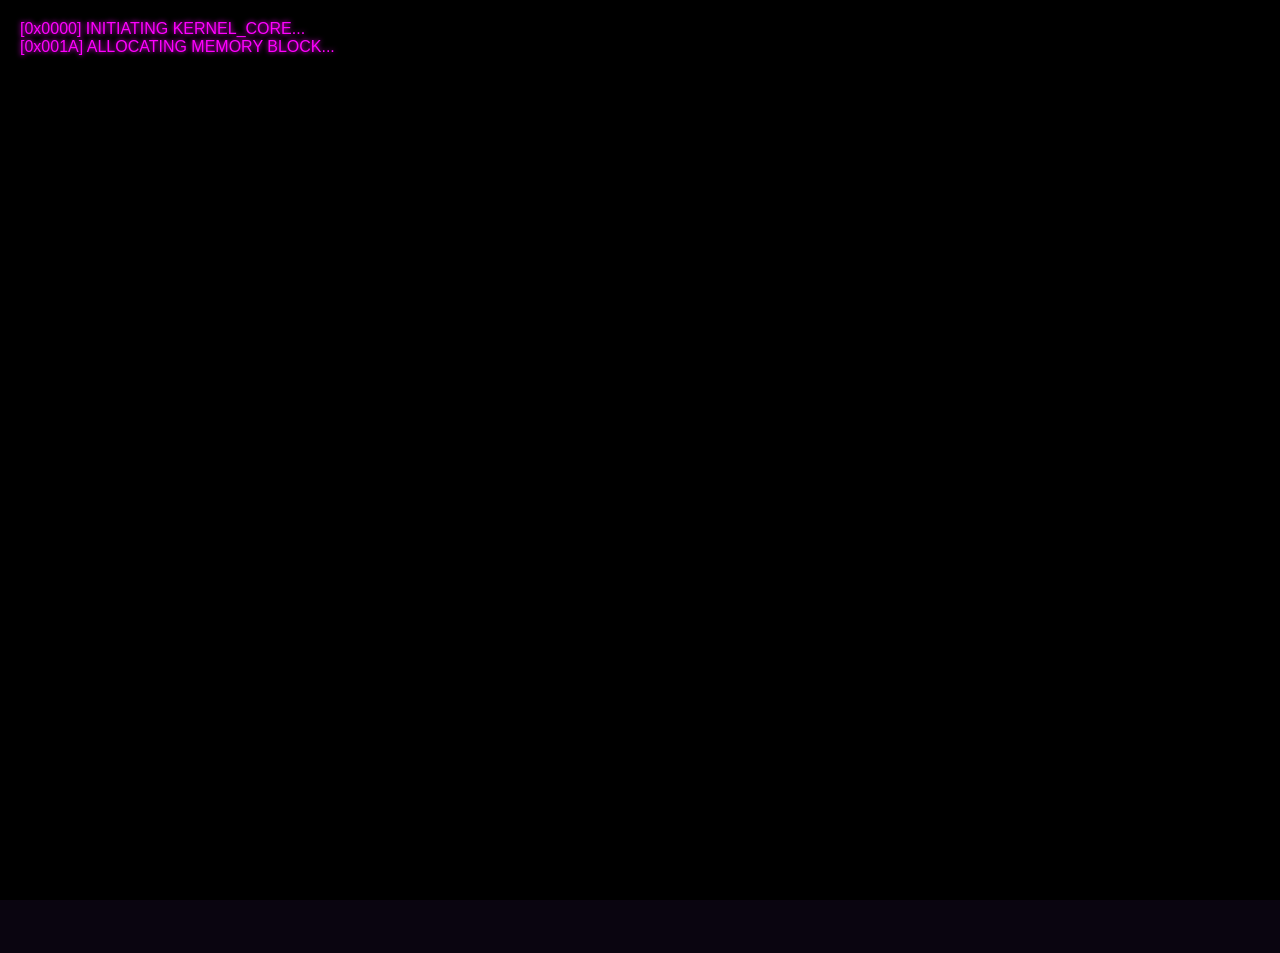
==== index.html @ f72461af "feat(goods): pre-order pricing, combo banners, package bundles 商品頁全面改版以支援預購： - 頂部 BANNER：預購狀態 + 截止日 " ====
<!DOCTYPE html>
<html lang="zh-TW">
<head>
    <meta charset="UTF-8">
    <!-- 預連線到 Google Fonts，加速字型載入 -->
    <link rel="preconnect" href="https://fonts.googleapis.com">
    <link rel="preconnect" href="https://fonts.gstatic.com" crossorigin>
    <!-- 預載入主要子頁面，掃 QR 進站立刻可點 -->
    <link rel="prefetch" href="lineup.html">
    <link rel="prefetch" href="timetable.html">
    <link rel="prefetch" href="map.html">
    <!-- 資安：限制 referrer / Content Security Policy（含 frame-ancestors 防 clickjacking） -->
    <meta name="referrer" content="strict-origin-when-cross-origin">
    <meta http-equiv="Content-Security-Policy" content="
        default-src 'self';
        script-src 'self' 'unsafe-inline' https://www.googletagmanager.com https://www.google-analytics.com https://ssl.google-analytics.com;
        style-src 'self' 'unsafe-inline' https://fonts.googleapis.com;
        font-src 'self' https://fonts.gstatic.com data:;
        img-src 'self' data: https://www.google-analytics.com https://www.googletagmanager.com;
        connect-src 'self' https://www.google-analytics.com https://www.googletagmanager.com https://stats.g.doubleclick.net;
        frame-ancestors 'none';
        base-uri 'self';
        form-action 'self';
        object-src 'none';
        upgrade-insecure-requests">
    <meta name="viewport" content="width=device-width, initial-scale=1.0, viewport-fit=cover">
    <meta name="theme-color" content="#0a0510">
    <meta name="apple-mobile-web-app-status-bar-style" content="black-translucent">
    <meta name="description" content="2026 寧靜音樂節 UNSILENCE FESTIVAL｜嘉義音樂祭，5/30-5/31 嘉義文化創意產業園區，全程免費入場。搖滾 × 吉他 × 嘻哈。">
    <meta name="keywords" content="寧靜音樂節, UNSILENCE FESTIVAL, 嘉義, 音樂節, 音樂祭, 免費音樂祭, 2026, 搖滾, 嘻哈, 吉他, 免費入場, 嘉義音樂節, 台灣音樂祭, 熱音社, 嘻研社">
    <link rel="canonical" href="https://unsilence-fest.com/">
    <meta property="og:type" content="website">
    <meta property="og:url" content="https://unsilence-fest.com/">
    <meta property="og:title" content="寧靜音樂節 UNSILENCE FESTIVAL 2026">
    <meta property="og:description" content="搖滾 × 吉他 × 嘻哈，全程免費入場｜5/30-31 嘉義文化創意產業園區">
    <meta property="og:image" content="https://unsilence-fest.com/og-image.png">
    <meta property="og:image:secure_url" content="https://unsilence-fest.com/og-image.png">
    <meta property="og:image:type" content="image/png">
    <meta property="og:image:width" content="1200">
    <meta property="og:image:height" content="630">
    <meta property="og:image:alt" content="寧靜音樂節 UNSILENCE FESTIVAL 2026｜搖滾 × 吉他 × 嘻哈｜2026.05.30-31 嘉義文化創意產業園區｜全程免費入場">
    <meta property="og:locale" content="zh_TW">
    <meta name="twitter:card" content="summary_large_image">
    <meta name="twitter:title" content="寧靜音樂節 UNSILENCE FESTIVAL 2026">
    <meta name="twitter:description" content="搖滾 × 吉他 × 嘻哈，全程免費入場｜5/30-31 嘉義文化創意產業園區">
    <meta name="twitter:image" content="https://unsilence-fest.com/og-image.png">
    <meta name="twitter:image:alt" content="寧靜音樂節 UNSILENCE FESTIVAL 2026 主視覺">
    <title>寧靜音樂節 UNSILENCE FESTIVAL OS</title>
    <link rel="icon" type="image/x-icon" href="favicon.ico">
    <link rel="icon" type="image/png" sizes="16x16" href="favicon-16.png">
    <link rel="icon" type="image/png" sizes="32x32" href="favicon-32.png">
    <link rel="icon" type="image/png" sizes="96x96" href="favicon-96.png">
    <link rel="icon" type="image/png" sizes="192x192" href="favicon-192.png">
    <link rel="icon" type="image/png" sizes="512x512" href="favicon-512.png">
    <link rel="apple-touch-icon" sizes="180x180" href="apple-touch-icon.png">
    <link href="https://fonts.googleapis.com/css2?family=DotGothic16&display=swap" rel="stylesheet">
    <link rel="stylesheet" href="style.css?v=20260527g">
    <!-- SEO Structured Data: MusicEvent (主活動) -->
    <script type="application/ld+json">
    {
      "@context": "https://schema.org",
      "@type": "MusicEvent",
      "name": "寧靜音樂節 UNSILENCE FESTIVAL 2026",
      "alternateName": ["UNSILENCE FESTIVAL", "寧靜音樂祭", "Unsilence Fest"],
      "startDate": "2026-05-30T12:30:00+08:00",
      "endDate": "2026-05-31T20:05:00+08:00",
      "eventStatus": "https://schema.org/EventScheduled",
      "eventAttendanceMode": "https://schema.org/OfflineEventAttendanceMode",
      "url": "https://unsilence-fest.com/",
      "image": [
        "https://unsilence-fest.com/og-image.png"
      ],
      "description": "2026 寧靜音樂節 UNSILENCE FESTIVAL，嘉義最大學生免費音樂祭。5月30-31日於嘉義文化創意產業園區（G9 園區）舉行，集結 9 組搖滾、吉他、嘻哈表演團體，全程免費入場。",
      "location": {
        "@type": "Place",
        "name": "嘉義文化創意產業園區",
        "alternateName": "嘉義文創園區 G9",
        "address": {
          "@type": "PostalAddress",
          "streetAddress": "中山路616號",
          "addressLocality": "嘉義市",
          "addressRegion": "西區",
          "postalCode": "600",
          "addressCountry": "TW"
        },
        "geo": {
          "@type": "GeoCoordinates",
          "latitude": 23.4781,
          "longitude": 120.4385
        }
      },
      "offers": {
        "@type": "Offer",
        "price": "0",
        "priceCurrency": "TWD",
        "availability": "https://schema.org/InStock",
        "url": "https://unsilence-fest.com/",
        "validFrom": "2026-02-01T00:00:00+08:00",
        "category": "免費入場 Free Admission"
      },
      "organizer": [
        {
          "@type": "Organization",
          "name": "中正大學熱音社",
          "url": "https://www.instagram.com/unsilence_fest._"
        },
        {
          "@type": "Organization",
          "name": "中正大學 Feelings 吉他社"
        },
        {
          "@type": "Organization",
          "name": "中正大學嘻研社"
        }
      ],
      "sponsor": [
        { "@type": "Organization", "name": "嘉義文化創意產業園區" },
        { "@type": "Organization", "name": "中正大學學生會" }
      ],
      "performer": [
        { "@type": "MusicGroup", "name": "中正大學熱音社", "genre": "Rock" },
        { "@type": "MusicGroup", "name": "中正大學 Feelings 吉他社", "genre": "Guitar" },
        { "@type": "MusicGroup", "name": "中正大學嘻研社", "genre": "Hip-Hop" },
        { "@type": "MusicGroup", "name": "嘉義高中吉他社", "genre": "Guitar" },
        { "@type": "MusicGroup", "name": "嘉義女中吉他社", "genre": "Guitar" },
        { "@type": "MusicGroup", "name": "嘉工熱音社", "genre": "Rock" },
        { "@type": "MusicGroup", "name": "雲科熱音社", "genre": "Rock" },
        { "@type": "MusicGroup", "name": "虎科嘻研社", "genre": "Hip-Hop" },
        { "@type": "MusicGroup", "name": "雲科嘻研社", "genre": "Hip-Hop" }
      ],
      "subEvent": [
        {
          "@type": "MusicEvent",
          "name": "寧靜音樂節 Day 1",
          "startDate": "2026-05-30T12:30:00+08:00",
          "endDate": "2026-05-30T20:00:00+08:00",
          "location": {
            "@type": "Place",
            "name": "嘉義文化創意產業園區",
            "address": {
              "@type": "PostalAddress",
              "streetAddress": "中山路616號",
              "addressLocality": "嘉義市",
              "addressCountry": "TW"
            }
          },
          "eventStatus": "https://schema.org/EventScheduled",
          "eventAttendanceMode": "https://schema.org/OfflineEventAttendanceMode",
          "offers": {
            "@type": "Offer",
            "price": "0",
            "priceCurrency": "TWD",
            "availability": "https://schema.org/InStock",
            "url": "https://unsilence-fest.com/"
          }
        },
        {
          "@type": "MusicEvent",
          "name": "寧靜音樂節 Day 2",
          "startDate": "2026-05-31T12:30:00+08:00",
          "endDate": "2026-05-31T20:05:00+08:00",
          "location": {
            "@type": "Place",
            "name": "嘉義文化創意產業園區",
            "address": {
              "@type": "PostalAddress",
              "streetAddress": "中山路616號",
              "addressLocality": "嘉義市",
              "addressCountry": "TW"
            }
          },
          "eventStatus": "https://schema.org/EventScheduled",
          "eventAttendanceMode": "https://schema.org/OfflineEventAttendanceMode",
          "offers": {
            "@type": "Offer",
            "price": "0",
            "priceCurrency": "TWD",
            "availability": "https://schema.org/InStock",
            "url": "https://unsilence-fest.com/"
          }
        }
      ],
      "audience": {
        "@type": "PeopleAudience",
        "audienceType": "音樂愛好者、大學生、嘉義在地居民、獨立音樂樂迷"
      },
      "isAccessibleForFree": true,
      "keywords": "寧靜音樂節, UNSILENCE FESTIVAL, 嘉義音樂節, 免費音樂祭, 搖滾, 吉他, 嘻哈, 大學音樂祭, 中正大學, 2026"
    }
    </script>
    <!-- SEO Structured Data: Organization (主辦單位) -->
    <script type="application/ld+json">
    {
      "@context": "https://schema.org",
      "@type": "Organization",
      "name": "寧靜音樂節 UNSILENCE FESTIVAL",
      "alternateName": "Unsilence Fest",
      "url": "https://unsilence-fest.com/",
      "logo": "https://unsilence-fest.com/apple-touch-icon.png",
      "sameAs": [
        "https://www.instagram.com/unsilence_fest._"
      ],
      "description": "2026 寧靜音樂節 UNSILENCE FESTIVAL，嘉義最大學生免費音樂祭，由中正大學熱音社、Feelings 吉他社、嘻研社共同主辦。"
    }
    </script>
    <!-- SEO Structured Data: FAQPage (常見問題) -->
    <script type="application/ld+json">
    {
      "@context": "https://schema.org",
      "@type": "FAQPage",
      "mainEntity": [
        {
          "@type": "Question",
          "name": "寧靜音樂節需要購票嗎？",
          "acceptedAnswer": {
            "@type": "Answer",
            "text": "寧靜音樂節 UNSILENCE FESTIVAL 2026 全程免費入場，無需購票，現場直接參與即可。"
          }
        },
        {
          "@type": "Question",
          "name": "寧靜音樂節在哪裡舉辦？",
          "acceptedAnswer": {
            "@type": "Answer",
            "text": "活動地點為嘉義文化創意產業園區（G9 園區），地址為嘉義市西區中山路 616 號，鄰近嘉義火車站，步行可達。"
          }
        },
        {
          "@type": "Question",
          "name": "寧靜音樂節什麼時候舉辦？",
          "acceptedAnswer": {
            "@type": "Answer",
            "text": "2026 年 5 月 30 日（六）至 5 月 31 日（日），為期兩天的音樂祭。"
          }
        },
        {
          "@type": "Question",
          "name": "現場可以帶食物嗎？",
          "acceptedAnswer": {
            "@type": "Answer",
            "text": "園區內可飲食，但請務必將垃圾丟入指定回收區，共同維護古蹟環境。"
          }
        },
        {
          "@type": "Question",
          "name": "遇到下雨怎麼辦？",
          "acceptedAnswer": {
            "@type": "Answer",
            "text": "舞台前方設有部分遮蔽。強烈建議自行攜帶輕便雨衣。為避免干擾後方觀眾視線與安全，嚴禁開啟長柄傘。"
          }
        },
        {
          "@type": "Question",
          "name": "可以衝撞（Mosh Pit）嗎？",
          "acceptedAnswer": {
            "@type": "Answer",
            "text": "允許物理碰撞，但請務必注意自身與他人安全。若擔心音量過大，建議配戴耳塞防護。"
          }
        },
        {
          "@type": "Question",
          "name": "有哪些團體參與演出？",
          "acceptedAnswer": {
            "@type": "Answer",
            "text": "共有 9 組學生團體參演：中正大學熱音社、中正大學 Feelings 吉他社、中正大學嘻研社、嘉義高中吉他社、嘉義女中吉他社、嘉工熱音社、雲科熱音社、虎科嘻研社、雲科嘻研社。"
          }
        }
      ]
    }
    </script>
    <!-- Google Analytics 4 -->
    <script async src="https://www.googletagmanager.com/gtag/js?id=G-EJQZMDTGH5"></script>
    <script>
        window.dataLayer = window.dataLayer || [];
        function gtag(){dataLayer.push(arguments);}
        gtag('js', new Date());
        gtag('config', 'G-EJQZMDTGH5');
    </script>
</head>
<body class="crt noise-mode" onselectstart="return false;">
    <div id="crt-boot" aria-hidden="true"><div class="crt-line"></div></div>
    <div id="bios-screen" aria-hidden="true"><div id="bios-text"></div></div>

    <canvas id="matrix-bg" aria-hidden="true"></canvas>
    <div class="bg-grid" aria-hidden="true"></div>
    <div class="film-grain" aria-hidden="true"></div>
    <div class="crt-overlay" aria-hidden="true"></div>
    <div class="scanline" aria-hidden="true"></div>

    <div class="layout-container">
        <nav class="sidebar">
            <div class="logo-area">
                <h1 class="glitch-text"><span class="logo-cn">寧靜音樂節</span><br><span class="logo-en">UNSILENCE OS</span></h1>
            </div>

            <ul class="nav-links">
                <li><a href="news.html" data-text="> NEWS" onclick="event.preventDefault(); signalClick(this, 'NEWS_ARCHIVE.exe', 'news.html')">> NEWS</a></li>
                <li><a href="lineup.html" data-text="> LIVE_陣容" onclick="event.preventDefault(); signalClick(this, 'LIVE_DATA.sys', 'lineup.html')">> LIVE_陣容</a></li>
                <li><a href="timetable.html" data-text="> RELEASE_時刻表" onclick="event.preventDefault(); signalClick(this, 'TIMETABLE.exe', 'timetable.html')">> RELEASE_時刻表</a></li>
                <li><a href="map.html" data-text="> MAP_地圖" onclick="event.preventDefault(); signalClick(this, 'MAP_NAVIGATOR.sys', 'map.html')">> MAP_地圖</a></li>
                <li><a href="goods.html" data-text="> STORE_周邊" onclick="event.preventDefault(); signalClick(this, 'STORE_DATA.pkg', 'goods.html')">> STORE_周邊</a></li>
                <li><a href="guidelines.html" data-text="> INFO_須知" onclick="event.preventDefault(); signalClick(this, 'SAFETY_PROTOCOL.txt', 'guidelines.html')">> INFO_須知</a></li>
            </ul>

            <div class="sidebar-bottom">
                <a href="credits.html" class="sidebar-bottom-link" data-text="> CREDITS_名單" onclick="event.preventDefault(); signalClick(this, 'CREDITS.txt', 'credits.html')" style="color:var(--highlight-color)">> CREDITS_名單</a>
                <div class="sidebar-bottom-icons">
                    <div id="secret-turkey" data-tooltip="> SYSTEM BREACH ?" onclick="if(typeof openGame === 'function'){ if(typeof gtag==='function') gtag('event','game_open'); openGame(); }" title="SYSTEM BREACH">🦃</div>
                    <div id="share-btn" class="sidebar-ig" data-tooltip="> SHARE_訊號" onclick="shareWebsite()" title="分享活動"><svg viewBox="0 0 24 24" fill="none" stroke="#0f0" stroke-width="2" stroke-linecap="round" stroke-linejoin="round"><circle cx="18" cy="5" r="3"/><circle cx="6" cy="12" r="3"/><circle cx="18" cy="19" r="3"/><line x1="8.59" y1="13.51" x2="15.42" y2="17.49"/><line x1="15.41" y1="6.51" x2="8.59" y2="10.49"/></svg></div>
                    <div class="sidebar-ig" data-tooltip="> FOLLOW_US" onclick="openExternalLink('https://www.instagram.com/unsilence_fest._')"><svg viewBox="0 0 24 24" fill="none" stroke-width="2" stroke-linecap="round" stroke-linejoin="round"><defs><linearGradient id="ig-grad-s" x1="0%" y1="100%" x2="100%" y2="0%"><stop offset="0%" stop-color="#f09433"/><stop offset="25%" stop-color="#e6683c"/><stop offset="50%" stop-color="#dc2743"/><stop offset="75%" stop-color="#cc2366"/><stop offset="100%" stop-color="#bc1888"/></linearGradient></defs><rect x="2" y="2" width="20" height="20" rx="5" ry="5" stroke="url(#ig-grad-s)"/><circle cx="12" cy="12" r="5" stroke="url(#ig-grad-s)"/><circle cx="17.5" cy="6.5" r="1.5" fill="url(#ig-grad-s)" stroke="none"/></svg></div>
                </div>
            </div>

            <button class="mode-toggle" id="mode-toggle">模式切換: 雜訊</button>
        </nav>

        <main class="main-content">
            <div class="window teaser-win" id="win-1"><div class="window-header"><span class="title">💾 NEWS.exe</span><span class="close-btn">X</span></div><div class="window-content"><p>官網系統啟動</p><button class="sys-btn yes" onclick="signalClick(this, 'NEWS_ARCHIVE.exe', 'news.html')">讀取(Y)</button></div></div>
            <div class="window teaser-win" id="win-2"><div class="window-header"><span class="title">🎵 LIVE.txt</span><span class="close-btn">X</span></div><div class="window-content"><p>演出陣容解禁</p><button class="sys-btn yes" onclick="signalClick(this, 'LIVE_DATA.sys', 'lineup.html')">查看(Y)</button></div></div>
            <div class="window teaser-win" id="win-3"><div class="window-header"><span class="title">⏳ TIME.exe</span><span class="close-btn">X</span></div><div class="window-content"><p>讀取時間軸</p><button class="sys-btn yes" onclick="signalClick(this, 'TIMETABLE.exe', 'timetable.html')">展開(Y)</button></div></div>
            <div class="window teaser-win" id="win-4"><div class="window-header"><span class="title">🗺️ MAP.sys</span><span class="close-btn">X</span></div><div class="window-content"><p>座標確認(G9)</p><button class="sys-btn yes" onclick="signalClick(this, 'MAP_NAVIGATOR.sys', 'map.html')">掃描(Y)</button></div></div>
            <div class="window teaser-win" id="win-5"><div class="window-header"><span class="title">🛍️ STORE.pkg</span><span class="close-btn">X</span></div><div class="window-content"><p>周邊商品開賣中</p><button class="sys-btn yes" onclick="signalClick(this, 'STORE_DATA.pkg', 'goods.html')">查看(Y)</button></div></div>
            <div class="window teaser-win" id="win-6"><div class="window-header"><span class="title">⚠️ INFO.txt</span><span class="close-btn">X</span></div><div class="window-content"><p>安全規範須知</p><button class="sys-btn yes" onclick="signalClick(this, 'SAFETY_PROTOCOL.txt', 'guidelines.html')">確認(Y)</button></div></div>
            <div class="window teaser-win" id="win-7"><div class="window-header"><span class="title">📜 CREDITS.txt</span><span class="close-btn">X</span></div><div class="window-content"><p>系統製作群解密</p><button class="sys-btn yes" onclick="signalClick(this, 'CREDITS.txt', 'credits.html')">解密(Y)</button></div></div>
            <div class="window teaser-win" id="win-8"><div class="window-header"><span class="title">📡 SIGNAL.ig</span><span class="close-btn">X</span></div><div class="window-content"><p>追蹤官方頻道</p><button class="sys-btn yes" onclick="openExternalLink('https://www.instagram.com/unsilence_fest._')">追蹤(Y)</button></div></div>

            <div class="window" id="main-app-window"><div class="window-header"><span class="title" id="app-window-title">SYSTEM_APP.exe</span><span class="close-btn">X</span></div><div class="window-content" id="app-dynamic-content"></div></div>

            <div class="window" id="gallery-window" style="display:none; width:380px;">
                <div class="window-header"><span class="title" id="gallery-title">📷 GALLERY.img</span><span class="close-btn">X</span></div>
                <div class="window-content" id="gallery-content">
                    <div id="gallery-main-view"><img id="gallery-main-img" src="" alt="" style="width:100%; max-height:210px; object-fit:contain; border:2px solid #fff; border-right-color:#555; border-bottom-color:#555; display:block; background:#000;"><div id="gallery-scan"></div></div>
                    <div id="gallery-info"></div>
                    <div id="gallery-fan-wrapper"><div id="gallery-fan"></div></div>
                </div>
            </div>

            <div class="window" id="game-window" style="display: none; width: 800px; max-width: 95vw; height: auto; position: absolute; top: 10vh; left: 50%; transform: translateX(-50%); z-index: 9999;">
                <div class="window-header"><span class="title">🦃 ESCAPE.exe - 系統異常突破</span><span class="close-btn">X</span></div>
                <div class="window-content" style="padding: 0; background-color: #05020a; position: relative; overflow: hidden; display: flex; flex-direction: column; align-items: center; justify-content: center; aspect-ratio: 8/3; border: none;">
                <div id="game-score" style="position: absolute; top: 10px; right: 20px; color: #0f0; font-size: 20px; font-weight: bold; text-shadow: 2px 2px 0 #000; z-index: 10; pointer-events: none;">SCORE: 0</div>
                    <div id="game-msg" style="position: absolute; top: 0; left: 0; width: 100%; height: 100%; color: #0f0; text-align: center; z-index: 10; cursor: pointer; display: flex; flex-direction: column; justify-content: center; align-items: center; background: rgba(0,0,0,0.6);">
                        <h2 class="blink" style="margin: 0; color: #ff00ff; font-size: 2rem; text-shadow: 2px 2px #000;">SYSTEM BREACH</h2>
                        <p style="margin-top: 10px; font-size: 1.2rem; text-shadow: 1px 1px #000;">> 點擊畫面 或 按空白鍵開始逃亡 &lt;</p>
                    </div>
                    <canvas id="run-canvas" width="800" height="300" style="display: block; cursor: pointer;"></canvas>
                </div>
            </div>

            <div class="desktop-icon blink" onclick="openExternalLink('https://www.instagram.com/unsilence_fest._')"><div class="icon-img"><svg viewBox="0 0 24 24" fill="none" stroke-width="2" stroke-linecap="round" stroke-linejoin="round"><defs><linearGradient id="ig-grad-d" x1="0%" y1="100%" x2="100%" y2="0%"><stop offset="0%" stop-color="#f09433"/><stop offset="25%" stop-color="#e6683c"/><stop offset="50%" stop-color="#dc2743"/><stop offset="75%" stop-color="#cc2366"/><stop offset="100%" stop-color="#bc1888"/></linearGradient></defs><rect x="2" y="2" width="20" height="20" rx="5" ry="5" stroke="url(#ig-grad-d)"/><circle cx="12" cy="12" r="5" stroke="url(#ig-grad-d)"/><circle cx="17.5" cy="6.5" r="1.5" fill="url(#ig-grad-d)" stroke="none"/></svg></div><div>IG_LINK.url</div></div>
        </main>
    </div>

    <div class="modal-overlay" id="ext-overlay" onclick="closeExternalWarning()"></div>
    <div class="window alert-modal" id="ext-modal" style="z-index: 9005;">
        <div class="window-header" style="background-color: #aa0000;"><span class="title">⚠️ 系統警告</span><span class="close-btn">X</span></div>
        <div class="window-content" style="background: #ffd9d9; border-color: #ff0000;">
            <p>即將離開寧靜 OS，連接至外部網路空間。</p>
            <p style="color:#aa0000; font-weight:bold;">是否授權開啟傳輸協定？</p>
            <div style="margin-top:15px; display:flex; justify-content:space-around;">
                <a id="ext-confirm-btn" href="#" target="_blank" rel="noopener noreferrer" class="sys-btn yes" onclick="closeExternalWarning()">授權 (Y)</a>
                <button class="sys-btn" onclick="closeExternalWarning()">拒絕 (N)</button>
            </div>
        </div>
    </div>

    <!-- SEO 文字內容區塊（對用戶呈現為底部資訊列，對 Google 提供關鍵字） -->
    <section class="seo-info-bar" aria-label="活動資訊">
        <span>寧靜音樂節 UNSILENCE FESTIVAL 2026</span>
        <span class="seo-sep">///</span>
        <span>2026年5月30日–31日</span>
        <span class="seo-sep">///</span>
        <span>嘉義文化創意產業園區 G9</span>
        <span class="seo-sep">///</span>
        <span>全程免費入場</span>
        <span class="seo-sep">///</span>
        <span>搖滾 × 吉他 × 嘻哈</span>
        <span class="seo-sep">///</span>
        <span>主辦：中正大學熱音社</span>
    </section>
    <div class="marquee-container" aria-hidden="true"><div class="marquee-content">/// 2026.05.30-31 寧靜音樂節 /// 嘉義文化園區 /// 主辦單位：中正大學 /// 全程免費入場 /// 🍍 游標異常干擾中 ///</div></div>

    <script src="window-close.js?v=20260527b"></script>
    <script src="main.js?v=20260527g"></script>
    <script src="game.js?v=20260527a"></script>
</body>
</html>
---- style.css ----
:root {
    /* 配色方案 */
    --bg-color: #0a0510;
    --text-color: #0f0;
    --highlight-color: #ff00ff;
    --sidebar-bg: #05020a;

    /* 玻璃質感視窗 */
    --win-bg: rgba(230, 204, 255, 0.9);
    --win-border: #9d00ff;
    --win-text: #000;
    --win-shadow: 4px 4px 0px #000;

    --btn-bg: #d1b3ff;
    --crt-opacity: 1;
    --logo-color: #d580ff;
}

body.tranquil-mode {
    --bg-color: #111;
    --text-color: #999;
    --highlight-color: #777;
    --win-bg: rgba(51, 45, 59, 0.9);
    --win-border: #444;
    --win-text: #e6ccff;
    --btn-bg: #554b60;
    --crt-opacity: 0;
    --logo-color: #888;
}

body.pineapple-mode {
    --bg-color: #1a1a00;
    --text-color: #00ff00;
    --highlight-color: #ff6600;
    --win-bg: rgba(255, 251, 230, 0.9);
    --win-border: #ffcc00;
    --win-text: #004d00;
    --btn-bg: #ffee99;
    --win-shadow: 4px 4px 0px #331a00;
    --logo-color: #ffaa00;
}

body, html {
    margin: 0; padding: 0; height: 100vh; height: 100svh; height: 100dvh; width: 100vw;
    background-color: var(--bg-color); color: var(--text-color);
    font-family: 'DotGothic16', sans-serif; overflow: hidden;
    user-select: none; -webkit-user-select: none;
    /* touch-action: pan-y 允許垂直 scroll（子頁面內容），但不允許雙指縮放 */
    touch-action: pan-y;
    cursor: url('data:image/svg+xml;utf8,<svg xmlns="http://www.w3.org/2000/svg" width="32" height="32" style="font-size:24px"><text y="24">🍍</text></svg>'), auto;
}

/* 霓虹捲軸 */
::-webkit-scrollbar { width: 8px; height: 8px; }
::-webkit-scrollbar-track { background: #000; border-left: 1px solid var(--win-border); }
::-webkit-scrollbar-thumb { background: var(--highlight-color); border: 1px solid #fff; }
::-webkit-scrollbar-thumb:hover { background: #fff; }

* {
    -webkit-touch-callout: none;
    -webkit-user-select: none;
    user-select: none;
    box-sizing: border-box;
    -webkit-tap-highlight-color: transparent;
}

/* 無障礙：鍵盤焦點仍可見，滑鼠點擊時不顯示 */
*:focus { outline: none; }
*:focus-visible {
    outline: 2px solid var(--highlight-color);
    outline-offset: 2px;
}

/* 背景與濾鏡 */
#matrix-bg { position: fixed; top: 0; left: 0; width: 100vw; height: 100dvh; z-index: 0; pointer-events: none; opacity: 0.6; }
.bg-grid { position: fixed; top: 0; left: 0; width: 100%; height: 100%; z-index: 1; pointer-events: none; background-image: linear-gradient(rgba(157, 0, 255, 0.1) 1px, transparent 1px), linear-gradient(90deg, rgba(157, 0, 255, 0.1) 1px, transparent 1px); background-size: 40px 40px; }
.film-grain { position: fixed; top: 0; left: 0; width: 100vw; height: 100dvh; z-index: 9996; pointer-events: none; opacity: 0.04; background-image: url('data:image/svg+xml;utf8,<svg viewBox="0 0 200 200" xmlns="http://www.w3.org/2000/svg"><filter id="noiseFilter"><feTurbulence type="fractalNoise" baseFrequency="0.8" numOctaves="3" stitchTiles="stitch"/></filter><rect width="100%" height="100%" filter="url(%23noiseFilter)"/></svg>'); }
.crt-overlay { position: fixed; top: 0; left: 0; width: 100vw; height: 100dvh; z-index: 9997; pointer-events: none; opacity: var(--crt-opacity); background: radial-gradient(circle at center, transparent 50%, rgba(0, 0, 0, 0.4) 100%), linear-gradient(rgba(18, 16, 16, 0) 50%, rgba(0, 0, 0, 0.25) 50%); background-size: 100% 100%, 100% 2px; }
.scanline { position: fixed; top: 0; left: 0; width: 100vw; height: 8px; background: rgba(255, 255, 255, 0.1); opacity: 0.6; z-index: 9998; pointer-events: none; animation: rollDown 8s linear infinite; }
@keyframes rollDown { 0% { transform: translateY(-10vh); } 100% { transform: translateY(110vh); } }

/* CRT Boot */
#crt-boot { position: fixed; top: 0; left: 0; width: 100vw; height: 100dvh; background: transparent; z-index: 10000; pointer-events: none; display: flex; justify-content: center; align-items: center; }
.crt-line { width: 0; height: 2px; background: #ff00ff; box-shadow: 0 0 15px #ff00ff, 0 0 30px #ff00ff; animation: crt-turn-on 1.8s cubic-bezier(0.23, 1, 0.32, 1) forwards; }
@keyframes crt-turn-on { 0% { width: 0; height: 2px; opacity: 1; } 30% { width: 100%; height: 2px; opacity: 1; } 40% { height: 100vh; background: rgba(255, 0, 255, 0.7); opacity: 1; } 70% { height: 100vh; background: transparent; opacity: 1; } 100% { height: 100vh; background: transparent; opacity: 0; } }
#bios-screen { position: fixed; top: 0; left: 0; width: 100%; height: 100%; background: #000; color: #ff00ff; z-index: 9999; padding: 20px; font-size: 16px; box-sizing: border-box; text-shadow: 0 0 5px #ff00ff; }

/* =========================================
   特效樣式
   ========================================= */
.stardust {
    position: fixed; pointer-events: none; z-index: 9999;
    color: var(--highlight-color); font-family: 'DotGothic16'; font-weight: bold;
    animation: fall-fade 0.6s forwards;
    text-shadow: 0 0 4px var(--highlight-color);
}
@keyframes fall-fade {
    0% { opacity: 1; transform: translate(0, 0) scale(1); }
    100% { opacity: 0; transform: translate(var(--tx), var(--ty)) scale(0.2); }
}

.particle {
    position: fixed; pointer-events: none; z-index: 10001;
    border-radius: 50%;
    animation: explode-drop 0.8s cubic-bezier(0.1, 0.8, 0.3, 1) forwards;
}
@keyframes explode-drop {
    0% { transform: translate(0, 0) scale(1); opacity: 1; }
    60% { opacity: 0.8; }
    100% { transform: translate(var(--tx), var(--ty)) scale(0); opacity: 0; }
}

.glitch-particle {
    position: fixed; pointer-events: none; z-index: 10001;
    font-family: 'DotGothic16', monospace; font-weight: bold; font-size: 14px;
    color: var(--highlight-color); text-shadow: 1px 1px 0 #000;
    white-space: nowrap; animation: glitch-fly 0.8s cubic-bezier(0.2, 0.8, 0.2, 1) forwards;
}
@keyframes glitch-fly {
    0% { transform: translate(0, 0) scale(1); opacity: 1; }
    20% { opacity: 1; color: #fff; }
    40% { opacity: 0.8; color: var(--highlight-color); }
    100% { transform: translate(var(--tx), var(--ty)) scale(0.5); opacity: 0; }
}

.shatter-particle {
    position: fixed; width: 10px; height: 10px; pointer-events: none; z-index: 10001;
    animation: shatter 0.6s ease-out forwards;
}
@keyframes shatter { 0% { opacity: 1; } 100% { transform: translate(var(--tx), var(--ty)) rotate(180deg); opacity: 0; } }

.transmitting {
    animation: rgb-shake 0.3s linear; background: var(--highlight-color) !important;
    color: #000 !important; box-shadow: 0 0 15px var(--highlight-color) !important; border-color: #fff !important;
}
@keyframes rgb-shake {
    0% { transform: translate(0,0); text-shadow: none; }
    25% { transform: translate(-2px, 1px); text-shadow: 2px 0 #ff0000, -2px 0 #0000ff; }
    50% { transform: translate(2px, -1px); text-shadow: -2px 0 #ff0000, 2px 0 #0000ff; }
    75% { transform: translate(-1px, 2px); text-shadow: 2px 0 #ff0000, -2px 0 #0000ff; }
    100% { transform: translate(0,0); text-shadow: none; }
}

/* 介面佈局 */
.layout-container { display: flex; height: 100%; width: 100%; position: relative; z-index: 10; }

.sidebar { width: 250px; background-color: var(--sidebar-bg); border-right: 2px solid var(--win-border); padding: 30px 20px; display: flex; flex-direction: column; position: relative; z-index: 10000; }

.logo-area { position: relative; margin-bottom: 20px; }
.logo-area h1 {
    color: var(--logo-color); margin: 0; line-height: 1.15; position: relative;
    -webkit-text-stroke: 1px rgba(213, 128, 255, 0.6);
}
.logo-cn {
    display: block; font-family: 'DotGothic16', sans-serif;
    font-size: 32px; letter-spacing: 3px; position: relative;
}
.logo-en {
    display: block; font-family: 'DotGothic16', sans-serif;
    font-size: 22px; letter-spacing: 2px; position: relative;
}

/* Glitch RGB 色差 - 紅色層 */
.logo-cn::before, .logo-en::before {
    position: absolute; top: 0; left: 0; width: 100%; height: 100%;
    overflow: hidden; color: #ff0040; z-index: -1;
    -webkit-text-stroke: 0;
    animation: glitch-r 3s infinite linear alternate-reverse;
}
.logo-cn::before { content: '寧靜音樂節'; }
.logo-en::before { content: 'UNSILENCE OS'; }

/* Glitch RGB 色差 - 青色層 */
.logo-cn::after, .logo-en::after {
    position: absolute; top: 0; left: 0; width: 100%; height: 100%;
    overflow: hidden; color: #00ffff; z-index: -1;
    -webkit-text-stroke: 0;
    animation: glitch-b 2s infinite linear alternate-reverse;
}
.logo-cn::after { content: '寧靜音樂節'; }
.logo-en::after { content: 'UNSILENCE OS'; }

@keyframes glitch-r {
    0% { clip-path: inset(40% 0 60% 0); transform: translate(-2px, 0); }
    20% { clip-path: inset(10% 0 85% 0); transform: translate(2px, 0); }
    40% { clip-path: inset(70% 0 5% 0); transform: translate(-1px, 0); }
    60% { clip-path: inset(20% 0 70% 0); transform: translate(1px, 0); }
    80% { clip-path: inset(55% 0 30% 0); transform: translate(-2px, 0); }
    100% { clip-path: inset(5% 0 90% 0); transform: translate(2px, 0); }
}
@keyframes glitch-b {
    0% { clip-path: inset(60% 0 20% 0); transform: translate(2px, 0); }
    20% { clip-path: inset(5% 0 80% 0); transform: translate(-2px, 0); }
    40% { clip-path: inset(30% 0 50% 0); transform: translate(1px, 0); }
    60% { clip-path: inset(80% 0 5% 0); transform: translate(-1px, 0); }
    80% { clip-path: inset(15% 0 65% 0); transform: translate(2px, 0); }
    100% { clip-path: inset(50% 0 35% 0); transform: translate(-2px, 0); }
}

.nav-links { list-style: none; padding: 0; margin: 20px 0 0 0; flex-grow: 1; overflow-y: auto;}
.nav-links li { margin-bottom: 4px; }

.nav-links a { position: relative; color: var(--text-color); text-decoration: none; font-size: 18px; display: flex; align-items: center; min-height: 40px; padding: 6px 8px; cursor: pointer; transition: color 0.2s, transform 0.2s; text-shadow: 0 0 2px #000; }
.nav-links a::after { content: ''; position: absolute; inset: 0; z-index: 10; }
.nav-links a:hover { color: var(--highlight-color); transform: translateX(5px); text-shadow: 2px 0 red, -2px 0 cyan; }

/* 呼吸光暈 + 微彈跳動畫 */
@keyframes icon-pulse {
    0%, 100% { transform: scale(1); filter: drop-shadow(0 0 0px transparent); }
    50% { transform: scale(1.15); filter: drop-shadow(0 0 8px var(--highlight-color)); }
}

/* 火雞觸發按鈕 */
#secret-turkey {
    font-size: 32px;
    text-align: center;
    cursor: pointer;
    margin: 15px 0 10px 0;
    position: relative;
    z-index: 10050;
    user-select: none;
    animation: icon-pulse 2.5s ease-in-out infinite;
}
#secret-turkey:hover {
    animation: none;
    transform: scale(1.3);
    filter: drop-shadow(0 0 12px var(--highlight-color));
}

/* sidebar 底部列：CREDITS + 火雞 + IG */
.sidebar-bottom { display: flex; align-items: center; justify-content: space-between; margin-top: 10px; }
.sidebar-bottom-link { color: var(--highlight-color); text-decoration: none; font-size: 18px; cursor: pointer; transition: color 0.2s; text-shadow: 0 0 2px #000; }
.sidebar-bottom-link:hover { text-shadow: 2px 0 red, -2px 0 cyan; }
.sidebar-bottom-icons { display: flex; align-items: center; gap: 8px; }
.sidebar-ig {
    display: none; /* 電腦版隱藏，手機版才顯示 */
    font-size: 28px; cursor: pointer; text-shadow: 2px 2px 0px #000;
    position: relative;
    animation: icon-pulse 2.5s ease-in-out infinite;
    animation-delay: 1.2s;
}
.sidebar-ig svg { width: 28px; height: 28px; }
.sidebar-ig:hover {
    animation: none;
    transform: scale(1.3);
    filter: drop-shadow(0 0 12px var(--highlight-color));
}

/* Tooltip（CSS-only） */
#secret-turkey::after, .sidebar-ig::after {
    content: attr(data-tooltip);
    position: absolute;
    bottom: 100%;
    left: 50%;
    transform: translateX(-50%);
    background: #000;
    color: var(--highlight-color);
    border: 1px solid var(--highlight-color);
    padding: 4px 8px;
    font-size: 11px;
    white-space: nowrap;
    opacity: 0;
    pointer-events: none;
    transition: opacity 0.2s;
    font-family: 'DotGothic16', monospace;
}
#secret-turkey:hover::after, .sidebar-ig:hover::after {
    opacity: 1;
}

.mode-toggle { background: #000; border: 2px solid var(--win-border); color: var(--text-color); padding: 10px 12px; font-family: 'DotGothic16'; cursor: pointer; margin-top: 5px; font-size: 16px; }
.mode-toggle:hover { background: var(--win-border); color: #000; }

.main-content { flex-grow: 1; position: relative; }

/* 視窗樣式 */
.window {
    position: absolute; background-color: var(--win-bg); backdrop-filter: blur(5px); -webkit-backdrop-filter: blur(5px);
    color: var(--win-text); border: 2px solid #fff; border-right-color: #555; border-bottom-color: #555;
    box-shadow: var(--win-shadow); z-index: 10; display: flex; flex-direction: column; touch-action: none; transition: opacity 0.2s;
}

.window-header { background-color: var(--win-border); color: #fff; padding: 4px 8px; font-weight: bold; display: flex; justify-content: space-between; align-items: center; cursor: grab; user-select: none; touch-action: none; transition: text-shadow 0.2s; }
.window.focused .window-header { text-shadow: 0 0 8px #fff, 0 0 15px #fff; }
.window-header:active { cursor: grabbing; }

.close-btn { position: relative; background: var(--win-bg); color: #000; border: 1px solid #fff; border-right-color: #555; border-bottom-color: #555; padding: 2px 8px; cursor: pointer; font-size: 12px; font-weight: bold; min-width: 28px; min-height: 28px; display: flex; align-items: center; justify-content: center; touch-action: manipulation; }
.close-btn:active { border: 1px solid #555; border-right-color: #fff; border-bottom-color: #fff; transform: scale(0.88) translateY(1px); }

.window-content { padding: 12px; font-size: 14px; flex-grow: 1; overflow-y: auto; text-align: center; user-select: text; -webkit-user-select: text; }
.window-closing { animation: windowClose 0.18s ease-out forwards; pointer-events: none; }
@keyframes windowClose {
    0%   { opacity: 1; filter: brightness(2.5); }
    40%  { opacity: 0.7; filter: brightness(1.2); }
    100% { opacity: 0; filter: brightness(0.2); }
}
.sys-btn { background: var(--btn-bg); color: var(--win-text); padding: 4px 12px; display: inline-block; margin-top: 10px; font-size: 14px; border: 2px solid #fff; border-right-color: #555; border-bottom-color: #555; cursor: pointer; text-decoration: none;}
.sys-btn:active { border: 2px solid #555; border-right-color: #fff; border-bottom-color: #fff; transform: translate(1px, 1px); }

.teaser-win { width: 240px; }
#win-1 { top: 8vh; left: 5vw; } #win-2 { top: 12vh; left: 25vw; } #win-3 { top: 35vh; left: 8vw; }
#win-4 { top: 40vh; left: 30vw; } #win-5 { top: 60vh; left: 12vw; } #win-6 { top: 65vh; left: 35vw; } #win-7 { top: 25vh; left: 45vw; }
#win-8 { top: 50vh; left: 52vw; }

#main-app-window { width: 600px; height: 400px; display: none; max-width: 90vw; max-height: 80vh; }
#main-app-window .window-content { background: #f8f2ff; border: inset 2px #a366ff; margin: 10px; padding: 15px; text-align: left; }
body.tranquil-mode #main-app-window .window-content { background: #333; }
body.tranquil-mode .logo-cn::before, body.tranquil-mode .logo-cn::after,
body.tranquil-mode .logo-en::before, body.tranquil-mode .logo-en::after { display: none; }
body.tranquil-mode .logo-area h1 { -webkit-text-stroke: 0; }
body.pineapple-mode #main-app-window .window-content { background: #ffffe6; }

.desktop-icon { position: absolute; bottom: 60px; right: 40px; text-align: center; color: var(--text-color); cursor: pointer; z-index: 5; text-shadow: 2px 2px 0px #000; }
.desktop-icon .icon-img { font-size: 40px; margin-bottom: 5px; color: var(--text-color); }
.desktop-icon .icon-img svg { width: 36px; height: 36px; }
.desktop-icon:hover { transform: scale(1.1); color: var(--highlight-color); }

.modal-overlay { display: none; position: fixed; top: 0; left: 0; width: 100vw; height: 100dvh; background: rgba(0,0,0,0.6); z-index: 9000; }
.alert-modal { display: none; position: fixed; top: 50%; left: 50%; transform: translate(-50%, -50%); width: 300px; z-index: 9001; }

#share-toast {
    position: fixed;
    left: 50%;
    bottom: calc(42px + env(safe-area-inset-bottom, 0px));
    transform: translate(-50%, 12px);
    z-index: 10020;
    background: #000;
    color: var(--highlight-color);
    border: 2px solid var(--highlight-color);
    box-shadow: 4px 4px 0 #000;
    padding: 8px 14px;
    font-family: 'DotGothic16', monospace;
    font-size: 14px;
    opacity: 0;
    pointer-events: none;
    transition: opacity 0.16s ease, transform 0.16s ease;
}
#share-toast.visible {
    opacity: 1;
    transform: translate(-50%, 0);
}

.seo-info-bar { display: flex; flex-wrap: wrap; gap: 6px 12px; justify-content: center; align-items: center; padding: 6px 16px 32px; font-family: 'DotGothic16', monospace; font-size: 11px; color: #555; pointer-events: none; }
.seo-info-bar .seo-sep { color: #333; }
.marquee-container { position: fixed; bottom: 0; left: 0; width: 100vw; background: var(--win-border); color: #fff; padding: 4px 0; z-index: 100; border-top: 2px solid #fff; padding-bottom: env(safe-area-inset-bottom, 4px); }
.marquee-content { display: inline-block; white-space: nowrap; animation: marquee 20s linear infinite; font-size: 16px; }
@keyframes marquee { 0% { transform: translateX(100vw); } 100% { transform: translateX(-100%); } }

/* =========================================
   子頁面共用樣式（從 timetable/map 內嵌移入）
   ========================================= */

/* timetable */
.current-slot { background: var(--highlight-color); color: #000; font-weight: bold; }
.current-slot td { border-color: #000 !important; }
.now-tag { animation: blinker 2s linear infinite; display: inline-block; margin-left: 5px; font-size: 12px; color: #ff0000; font-weight: bold; }
/* timetable 頁籤狀態（從 inline cssText 改為 class，避免累加） */
.tab-active { background: var(--btn-bg) !important; color: #000 !important; border-color: #fff !important; border-right-color: #555 !important; border-bottom-color: #555 !important; }
.tab-inactive { background: #2a2a3a !important; color: #aaa !important; border-color: #555 !important; border-right-color: #333 !important; border-bottom-color: #333 !important; }

/* map */
#radar-map {
    position: relative; width: 100%; height: 200px; background: #0a0510;
    border: inset 2px #555; overflow: hidden;
    background-image: radial-gradient(#9d00ff 1px, transparent 1px); background-size: 20px 20px;
    box-sizing: border-box;
}

.map-node {
    position: absolute; width: 12px; height: 12px; background: #0f0;
    border-radius: 50%; cursor: pointer; transform: translate(-50%, -50%);
    box-shadow: 0 0 8px #0f0; transition: 0.2s;
}

.map-node::after {
    content: '';
    position: absolute;
    top: 50%; left: 50%;
    width: 44px; height: 44px;
    transform: translate(-50%, -50%);
}

.map-node:hover { background: #ff00ff; box-shadow: 0 0 12px #ff00ff; transform: translate(-50%, -50%) scale(1.3); }

.map-node.active {
    background: #ff00ff !important;
    box-shadow: 0 0 15px #ff00ff, 0 0 30px #ff00ff !important;
    transform: translate(-50%, -50%) scale(1.5) !important;
    animation: none !important;
    z-index: 10;
}

.node-noise { top: 40%; left: 30%; }
.node-silence { top: 60%; left: 70%; }
.node-store { top: 80%; left: 50%; background: #ffcc00; box-shadow: 0 0 8px #ffcc00; }

#radar-info { margin-top: 15px; background: rgba(0,0,0,0.5); border: 1px solid var(--highlight-color); padding: 10px; min-height: 45px; color: #fff; font-size: 14px; box-sizing: border-box;}

/* =========================================
   MOBILE OPTIMIZATION
   ========================================= */
@media (max-width: 800px) {
    .layout-container { flex-direction: column; }
    .sidebar { width: 100%; height: auto; border-right: none; border-bottom: 2px solid var(--win-border); padding: 10px 15px; box-sizing: border-box; position: relative; z-index: 100; }

    .logo-area { margin-bottom: 5px; text-align: center; }
    .logo-area h1 { line-height: 1.2; display: inline-block;}
    .logo-area h1 br { display: none; }
    .logo-cn { display: inline; font-size: 22px; letter-spacing: 2px; }
    .logo-en { display: inline; font-size: 13px; letter-spacing: 1px; margin-left: 12px; }
    .logo-cn::before, .logo-cn::after, .logo-en::before, .logo-en::after { display: none; }

    #secret-turkey {
        position: static;
        margin: 0;
        font-size: 26px;
    }

    .sidebar-bottom { margin-top: 5px; padding: 0 5px; }
    .sidebar-bottom-link { font-size: 14px; }
    .sidebar-ig { display: inline-flex; font-size: 26px; }
    .sidebar-ig svg { width: 24px; height: 24px; }
    .desktop-icon { display: none !important; }

    .nav-links { margin: 5px 0 5px 0; display: flex; flex-wrap: wrap; justify-content: center; gap: 10px; }
    .nav-links li { margin: 0; }
    /* 觸控目標 ≥44px（Apple HIG/WCAG 建議） */
    .nav-links a { font-size: 16px; padding: 10px 12px; min-height: 44px; }
    .mode-toggle { margin-top: 5px; padding: 8px 12px; font-size: 14px; width: auto; display: inline-block; min-height: 44px; }

    /* teaser-win 在小螢幕（≤480px）改成不同階梯避免完全重疊 */
    .teaser-win { width: 150px; }
    #win-1 { top: 2vh; left: 2vw; } #win-2 { top: 7vh; left: 38vw; } #win-3 { top: 13vh; left: 8vw; }
    #win-4 { top: 20vh; left: 42vw; } #win-5 { top: 27vh; left: 4vw; } #win-6 { top: 34vh; left: 40vw; }
    #win-7 { top: 41vh; left: 10vw; } #win-8 { top: 48vh; left: 38vw; }

    /* mobile 省電：關閉 backdrop-filter，改為純色背景 */
    .window { backdrop-filter: none !important; -webkit-backdrop-filter: none !important; }

    #main-app-window, #game-window {
        position: absolute; top: 50%; left: 50%; transform: translate(-50%, -50%);
        width: 92vw !important; height: auto !important; max-height: 75dvh !important;
        margin: 0; z-index: 10005;
    }
    #main-app-window .window-content, #game-window .window-content { overflow-y: auto; max-height: 65dvh; }
    #game-window { width: min(92vw, 173dvh) !important; }
    .desktop-icon { bottom: calc(40px + env(safe-area-inset-bottom, 20px)); right: 20px; }
    /* mobile 遊戲視窗：放大顯示比例，火雞才看得清楚 */
    #game-window .window-content {
        aspect-ratio: 8 / 3 !important;
        min-height: 0 !important;
        padding: 0 !important;
        overflow: hidden !important;
    }
    #run-canvas {
        width: 100% !important;
        height: auto !important;
        aspect-ratio: 8 / 3;
        object-fit: contain !important;
        display: block;
    }
}

.blink { animation: blinker 2s linear infinite; }
@keyframes blinker { 50% { opacity: 0; } }

/* =========================================
   Gallery 相簿
   ========================================= */
#gallery-window .window-content {
    padding: 15px;
    background: rgba(10, 5, 20, 0.95);
    overflow: visible;
    text-align: left;
}

#gallery-info {
    font-size: 11px;
    color: #aaa;
    margin: 6px 0 0;
    font-family: 'DotGothic16', monospace;
}

#gallery-fan-wrapper {
    position: relative;
    height: 170px;
    margin-top: 18px;
    display: flex;
    align-items: flex-end;
    justify-content: center;
    overflow: visible;
}

#gallery-fan {
    position: relative;
    width: 100%;
    height: 165px;
}

.gallery-card {
    position: absolute;
    width: 85px;
    height: 115px;
    bottom: 0;
    left: 50%;
    margin-left: -42px;
    cursor: pointer;
    transform-origin: center bottom;
    transform: translateX(var(--fan-x, 0px)) rotate(var(--fan-angle, 0deg));
    transition: transform 0.25s ease, border-color 0.2s, box-shadow 0.25s ease;
    border: 2px solid #fff;
    border-right-color: #555;
    border-bottom-color: #555;
    background: #000;
    overflow: hidden;
}

.gallery-card img {
    width: 100%;
    height: 100%;
    object-fit: cover;
    display: block;
}

.gallery-card .card-label {
    position: absolute;
    bottom: 0;
    left: 0;
    right: 0;
    padding: 2px 0;
    text-align: center;
    font-size: 9px;
    color: #0f0;
    background: rgba(0, 0, 0, 0.75);
    font-family: 'DotGothic16', monospace;
    pointer-events: none;
}

.gallery-card.selected {
    transform: translateX(0px) translateY(-50px) rotate(0deg) !important;
    z-index: 100 !important;
    border-color: var(--highlight-color);
    border-right-color: var(--highlight-color);
    border-bottom-color: var(--highlight-color);
}

.gallery-card:not(.selected):hover {
    transform: translateX(var(--fan-x, 0px)) rotate(var(--fan-angle, 0deg)) translateY(-14px) !important;
    box-shadow: 0 0 12px var(--highlight-color), 0 0 25px rgba(157, 0, 255, 0.35);
}

/* B: 主圖 glitch 閃爍 */
@keyframes galleryGlitch {
    0%, 100% { transform: none; opacity: 1; }
    20%       { transform: translateX(-5px); opacity: 0.7; }
    40%       { transform: translateX(4px);  opacity: 0.85; }
    60%       { transform: translateX(-3px); opacity: 0.72; }
    80%       { transform: translateX(2px);  opacity: 0.9; }
}
.gallery-glitch { animation: galleryGlitch 0.2s linear; }

/* C: 掃描線擦過 */
#gallery-main-view {
    position: relative;
    overflow: hidden;
}
#gallery-scan {
    position: absolute;
    top: -4px;
    left: 0;
    right: 0;
    height: 4px;
    background: linear-gradient(to right, transparent, #0f0 30%, #fff 50%, #0f0 70%, transparent);
    opacity: 0;
    pointer-events: none;
    will-change: transform, opacity;
    z-index: 3;
}
@keyframes galleryScan {
    0%   { opacity: 0.9; transform: translateY(0); }
    80%  { opacity: 0.6; transform: translateY(200px); }
    100% { opacity: 0;   transform: translateY(215px); }
}
#gallery-scan.scanning { animation: galleryScan 0.35s ease-in-out forwards; }

/* E: CRT 掃描線常駐疊層 + 閃爍 */
#gallery-main-view::after {
    content: '';
    position: absolute;
    inset: 0;
    background: repeating-linear-gradient(
        to bottom,
        transparent 0,
        transparent 2px,
        rgba(0, 0, 0, 0.07) 2px,
        rgba(0, 0, 0, 0.07) 3px
    );
    pointer-events: none;
    animation: crtFlicker 3.5s steps(1) infinite;
    will-change: opacity;
    z-index: 2;
}
@keyframes crtFlicker {
    0%, 95%, 100% { opacity: 1; }
    96%            { opacity: 0.85; }
    97%            { opacity: 0.96; }
    98%            { opacity: 0.78; }
    99%            { opacity: 0.93; }
}

/* 縮圖可點擊提示 */
.goods-thumb {
    cursor: pointer;
    position: relative;
}

.goods-thumb .gallery-hint {
    position: absolute;
    bottom: 0;
    left: 0;
    right: 0;
    padding: 3px 0;
    text-align: center;
    font-size: 10px;
    color: #fff;
    background: rgba(157, 0, 255, 0.7);
    font-family: 'DotGothic16', monospace;
    opacity: 0;
    transition: opacity 0.15s;
    pointer-events: none;
}

.goods-thumb:hover .gallery-hint {
    opacity: 1;
}

/* ==========================================================
   商品卡 / 價格 / 預購相關（goods.html 用）
   ========================================================== */
.goods-card {
    border: 2px solid #fff;
    border-right-color: #555;
    border-bottom-color: #555;
    padding: 10px;
    text-align: center;
    background: rgba(10, 5, 20, 0.85);
    display: flex;
    flex-direction: column;
    align-items: stretch;
}

.goods-card strong {
    color: #fff;
    display: block;
    margin-top: 2px;
}

/* 雙行價格 */
.price-block {
    margin: 6px 0 2px;
    display: flex;
    align-items: baseline;
    gap: 6px;
    flex-wrap: wrap;
    justify-content: center;
}
.price-strike {
    text-decoration: line-through;
    color: #888;
    font-size: 12px;
    font-family: 'DotGothic16', monospace;
}
.price-pre {
    color: var(--highlight-color);
    font-size: 17px;
    font-weight: bold;
    font-family: 'DotGothic16', monospace;
}
.badge-pre {
    font-size: 9px;
    padding: 1px 5px;
    border: 1px solid var(--highlight-color);
    color: var(--highlight-color);
    font-family: 'DotGothic16', monospace;
    letter-spacing: 0.5px;
    line-height: 1.4;
}

/* 商品卡 / 禮包用的「預購」小按鈕 */
.goods-preorder-btn {
    background: transparent;
    border: 1px solid var(--highlight-color);
    color: var(--highlight-color);
    padding: 4px 12px;
    font-size: 11px;
    font-family: 'DotGothic16', monospace;
    cursor: pointer;
    margin-top: 6px;
    transition: background 0.15s, color 0.15s, transform 0.1s;
    letter-spacing: 0.5px;
    align-self: center;
}
.goods-preorder-btn:hover {
    background: var(--highlight-color);
    color: #000;
}
.goods-preorder-btn:active {
    transform: scale(0.95);
}

/* 頁面頂部：預購 BANNER */
.preorder-banner {
    border: 2px solid var(--highlight-color);
    background: rgba(255, 0, 255, 0.08);
    padding: 14px 16px;
    margin: 12px 0 18px;
    text-align: center;
    box-shadow: 0 0 14px rgba(255, 0, 255, 0.28);
}
.preorder-banner .preorder-status {
    color: var(--highlight-color);
    font-family: 'DotGothic16', monospace;
    font-size: 13px;
    margin-bottom: 10px;
}
.preorder-banner .preorder-cta {
    background: var(--highlight-color);
    color: #000;
    padding: 8px 20px;
    border: 2px solid #fff;
    border-right-color: #555;
    border-bottom-color: #555;
    font-family: 'DotGothic16', monospace;
    font-size: 14px;
    font-weight: bold;
    cursor: pointer;
    letter-spacing: 1px;
    transition: background 0.15s;
}
.preorder-banner .preorder-cta:hover {
    background: #fff;
    color: var(--highlight-color);
}
.preorder-banner .preorder-cta:active {
    border-color: #555;
    border-right-color: #fff;
    border-bottom-color: #fff;
}

/* 商品中間的合購橫幅 */
.combo-banner {
    border: 1px dashed var(--highlight-color);
    background: rgba(255, 0, 255, 0.05);
    padding: 8px 12px;
    margin: 12px 0;
    color: var(--highlight-color);
    font-family: 'DotGothic16', monospace;
    font-size: 13px;
    text-align: center;
}
.combo-banner .price-strike { font-size: 11px; }
.combo-banner .price-pre { font-size: 14px; }

/* 大禮包：主推大卡 */
.package-card {
    margin: 12px 0;
    background: rgba(10, 5, 20, 0.85);
}
.package-card--featured {
    border: 2px solid var(--highlight-color);
    border-right-color: #aa00aa;
    border-bottom-color: #aa00aa;
    box-shadow: 0 0 12px rgba(255, 0, 255, 0.3);
}
.package-card--featured .pkg-header {
    background: var(--highlight-color);
    color: #000;
    padding: 8px 14px;
    font-family: 'DotGothic16', monospace;
    font-weight: bold;
    display: flex;
    justify-content: space-between;
    align-items: center;
    font-size: 14px;
    gap: 8px;
    flex-wrap: wrap;
}
.package-card--featured .pkg-body {
    padding: 12px 16px;
    color: #fff;
    font-size: 13px;
    text-align: left;
}
.package-card--featured .pkg-contents-list {
    margin: 0 0 10px;
    padding-left: 0;
    list-style: none;
}
.package-card--featured .pkg-contents-list li {
    padding: 2px 0;
}
.package-card--featured .pkg-contents-list li::before {
    content: "▸ ";
    color: var(--highlight-color);
    margin-right: 4px;
}
.package-card--featured .pkg-savings {
    text-align: center;
    color: #aaa;
    margin-top: 8px;
    padding-top: 8px;
    border-top: 1px dashed rgba(255, 0, 255, 0.3);
    font-size: 11px;
    font-family: 'DotGothic16', monospace;
}
.package-card--featured .pkg-actions {
    text-align: center;
    margin-top: 10px;
}

/* 大禮包：緊縮列（其他三款） */
.package-card--row {
    border: 2px solid #fff;
    border-right-color: #555;
    border-bottom-color: #555;
    padding: 10px 14px;
    display: grid;
    grid-template-columns: auto 1fr auto auto;
    align-items: center;
    gap: 10px;
    font-family: 'DotGothic16', monospace;
    color: #fff;
    font-size: 13px;
}
.package-card--row .pkg-name {
    color: var(--highlight-color);
    font-weight: bold;
}
.package-card--row .pkg-contents {
    color: #aaa;
    font-size: 12px;
}
.package-card--row .pkg-price {
    color: var(--highlight-color);
    font-weight: bold;
    font-size: 14px;
}
.package-card--row .goods-preorder-btn {
    margin-top: 0;
    padding: 3px 10px;
    font-size: 10px;
}

/* 「填寫 ▸」文字連結 */
.form-link {
    cursor: pointer;
    color: #fff;
    text-decoration: underline;
}
.form-link:hover {
    color: var(--highlight-color);
}

/* 視窗 / 手機尺寸調整 */
@media (max-width: 500px) {
    .package-card--row {
        grid-template-columns: 1fr auto;
        grid-template-areas:
            "name price"
            "contents contents"
            "btn btn";
        gap: 4px 10px;
    }
    .package-card--row .pkg-name { grid-area: name; }
    .package-card--row .pkg-contents { grid-area: contents; text-align: left; }
    .package-card--row .pkg-price { grid-area: price; text-align: right; }
    .package-card--row .goods-preorder-btn { grid-area: btn; justify-self: stretch; }
    .preorder-banner .preorder-cta { font-size: 12px; padding: 7px 14px; }
}

@media (max-width: 800px) {
    #gallery-window {
        position: absolute;
        top: 50%;
        left: 50%;
        transform: translate(-50%, -50%);
        width: 92vw !important;
        max-height: 75dvh !important;
    }
    #gallery-window .window-content {
        overflow-y: auto;
        max-height: 65dvh;
    }
}

@supports (-webkit-touch-callout: none) {
    @media (max-width: 800px) {
        /* iOS Safari 重點：
           1. position: fixed → 相對於 viewport（不是 main-content）。原本 absolute 會
              讓 top:50% = main-content 50%，而 main-content 在 sidebar 下方，所以視窗
              中心會落在 viewport 下半部，下緣被裁掉。
           2. top/left/transform 不能用 !important：JS 拖曳會設 inline style，被
              author !important 蓋掉就無法拖。
           3. top:45dvh + translate(-50%, -50%)：用 dvh 取得「可見」viewport，並把
              中心稍微往上偏，避免 iOS Safari 底部工具列把下緣吃掉。 */
        #main-app-window,
        #gallery-window {
            position: fixed;
            top: 45dvh;
            left: 50%;
            transform: translate(-50%, -50%);
            width: 92vw !important;
            height: auto !important;
            max-height: calc(100dvh - env(safe-area-inset-top, 0px) - env(safe-area-inset-bottom, 0px) - 80px) !important;
        }

        #game-window {
            position: fixed;
            top: 45dvh;
            left: 50%;
            transform: translate(-50%, -50%);
            width: min(92vw, calc((100dvh - env(safe-area-inset-top, 0px) - env(safe-area-inset-bottom, 0px) - 96px) * 2.6667)) !important;
            height: auto !important;
            max-height: calc(100dvh - env(safe-area-inset-top, 0px) - env(safe-area-inset-bottom, 0px) - 24px) !important;
        }

        .modal-overlay {
            height: 100dvh;
        }

        /* alert-modal 不可拖曳，這裡可以用 !important 維持固定位置 */
        .alert-modal {
            position: fixed;
            top: 45dvh !important;
            left: 50% !important;
            transform: translate(-50%, -50%) !important;
            width: min(300px, 88vw) !important;
            max-height: calc(100dvh - env(safe-area-inset-top, 0px) - env(safe-area-inset-bottom, 0px) - 80px) !important;
        }

        .alert-modal .window-content,
        #main-app-window .window-content,
        #gallery-window .window-content {
            max-height: none !important;
            min-height: 0;
            overflow-y: auto;
            -webkit-overflow-scrolling: touch;
            /* 拖曳期間 main.js 會 preventDefault touchmove，這裡 pan-y 在非拖曳時允許捲動 */
            touch-action: pan-y;
        }

        /* 縮小圖片與卡片高度，讓整個 gallery 內容塞得進可見區域 */
        #gallery-main-img {
            max-height: 160px !important;
        }
        #gallery-fan-wrapper {
            height: 150px;
            margin-top: 12px;
        }
        #gallery-fan {
            height: 145px;
        }

        .goods-thumb .gallery-hint {
            display: none !important;
        }

        .gallery-card:not(.selected):hover {
            transform: translateX(var(--fan-x, 0px)) rotate(var(--fan-angle, 0deg)) !important;
            box-shadow: none;
        }

        #share-toast {
            bottom: calc(76px + env(safe-area-inset-bottom, 0px));
        }
    }
}

/* =========================================
   prefers-reduced-motion
   ========================================= */
@media (prefers-reduced-motion: reduce) {
    *, *::before, *::after {
        animation-duration: 0.01ms !important;
        animation-iteration-count: 1 !important;
        transition-duration: 0.01ms !important;
    }
    .scanline, .film-grain { display: none; }
    .marquee-content { animation: none; }
}
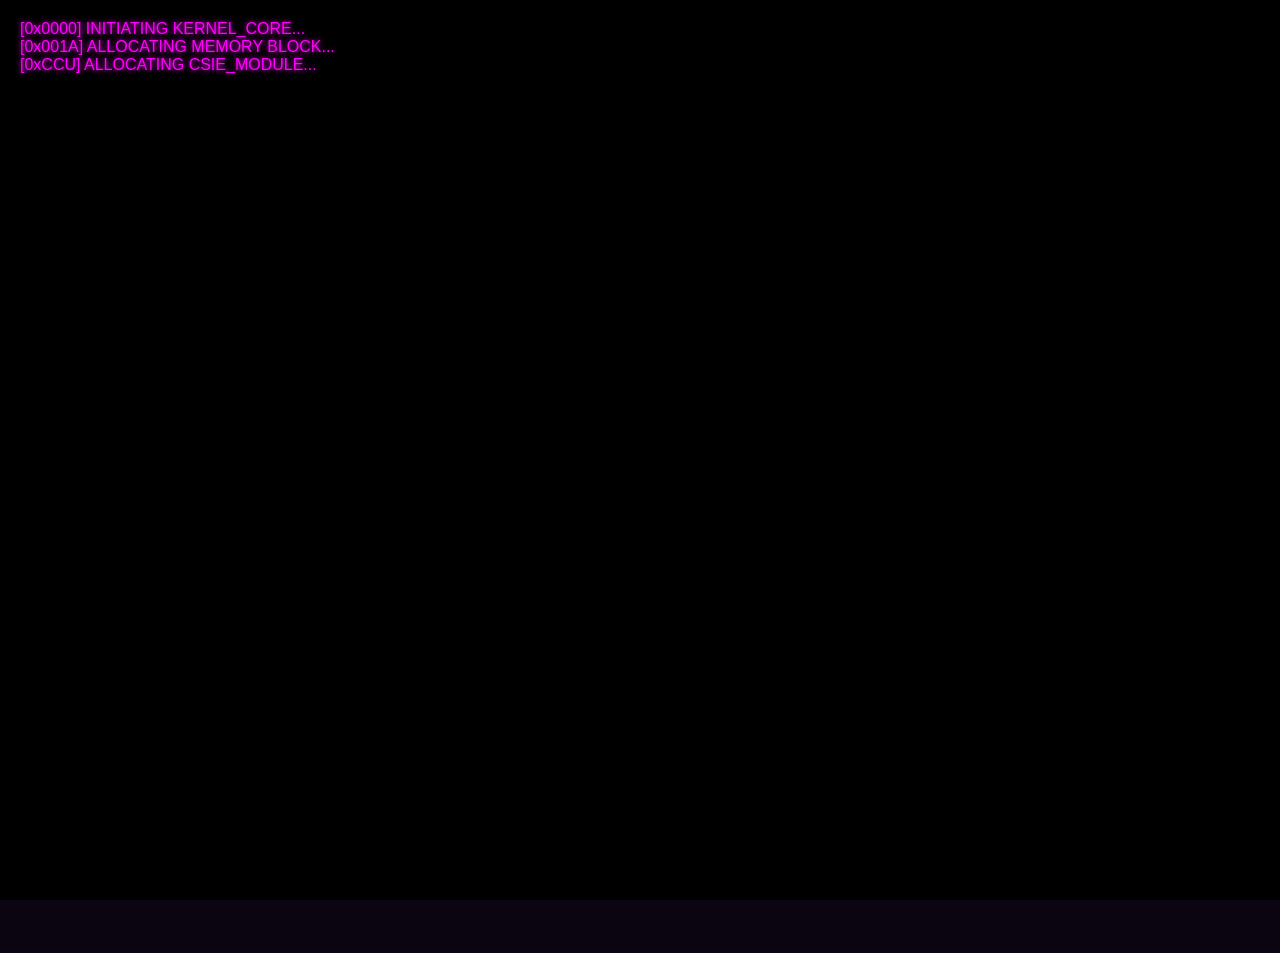
==== commit 7c7b3904: "feat(ios+nav): fix bottom teaser window cutoff on iOS; add nav text persistent glitch toggle - style" ====
--- a/index.html
+++ b/index.html
@@ -54,7 +54,7 @@
     <link rel="icon" type="image/png" sizes="512x512" href="favicon-512.png">
     <link rel="apple-touch-icon" sizes="180x180" href="apple-touch-icon.png">
     <link href="https://fonts.googleapis.com/css2?family=DotGothic16&display=swap" rel="stylesheet">
-    <link rel="stylesheet" href="style.css?v=20260527g">
+    <link rel="stylesheet" href="style.css?v=20260527h">
     <!-- SEO Structured Data: MusicEvent (主活動) -->
     <script type="application/ld+json">
     {
@@ -381,7 +381,7 @@
     <div class="marquee-container" aria-hidden="true"><div class="marquee-content">/// 2026.05.30-31 寧靜音樂節 /// 嘉義文化園區 /// 主辦單位：中正大學 /// 全程免費入場 /// 🍍 游標異常干擾中 ///</div></div>
 
     <script src="window-close.js?v=20260527b"></script>
-    <script src="main.js?v=20260527g"></script>
+    <script src="main.js?v=20260527h"></script>
     <script src="game.js?v=20260527a"></script>
 </body>
 </html>
--- a/style.css
+++ b/style.css
@@ -928,6 +928,12 @@
             height: 100dvh;
         }
 
+        /* iOS：裝飾視窗往上移，避免底部跑馬燈（safe-area-inset-bottom 讓跑馬燈更高）遮住 */
+        #win-5 { top: 18vh; }
+        #win-6 { top: 24vh; }
+        #win-7 { top: 30vh; }
+        #win-8 { top: 35vh; }
+
         /* alert-modal 不可拖曳，這裡可以用 !important 維持固定位置 */
         .alert-modal {
             position: fixed;
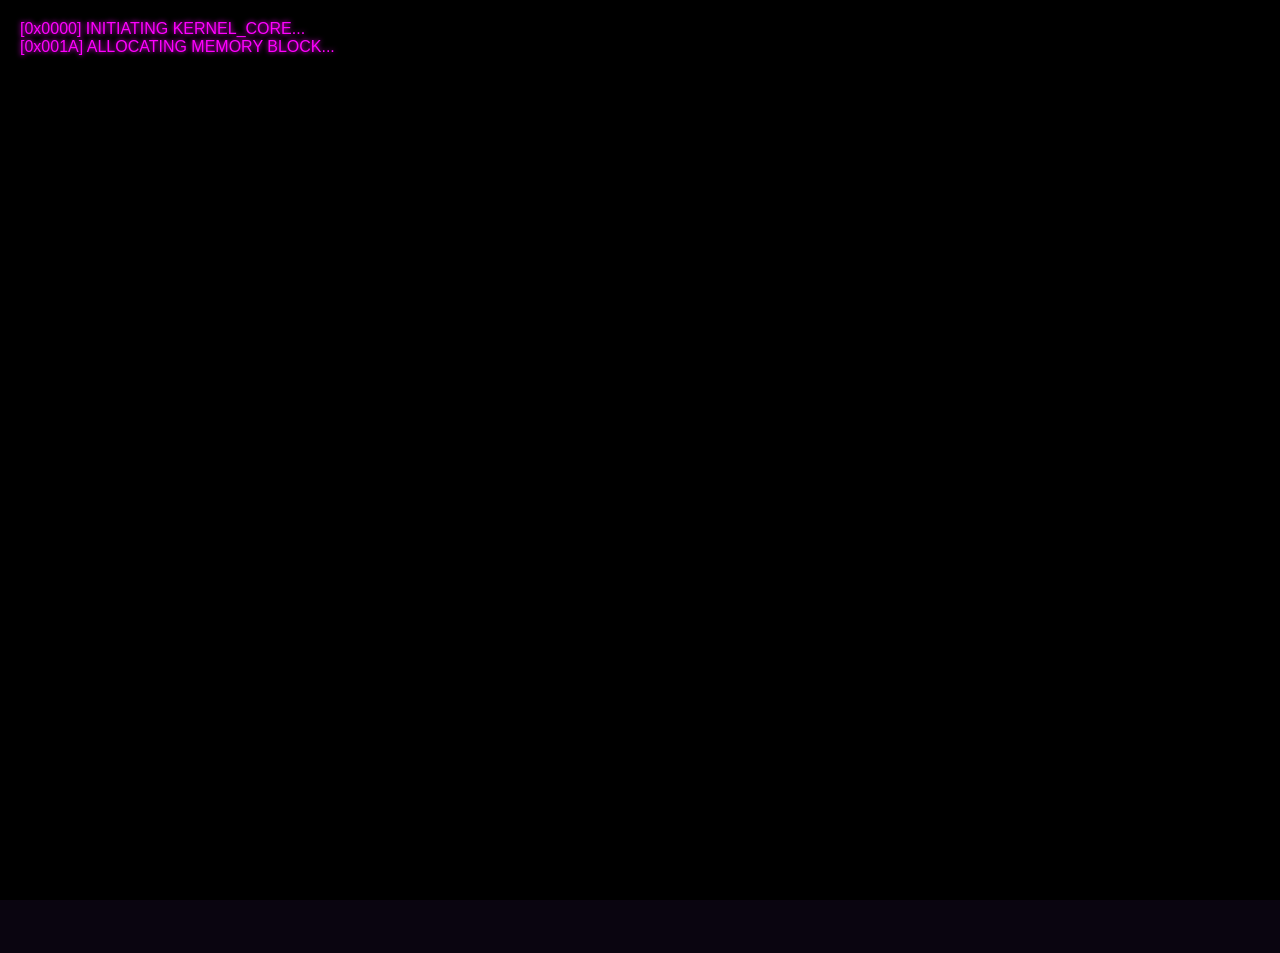
==== commit 8c3495a7: "fix(ios): block ghost-click after window close to prevent accidental mode toggle iOS fires a synthet" ====
--- a/index.html
+++ b/index.html
@@ -380,7 +380,7 @@
     </section>
     <div class="marquee-container" aria-hidden="true"><div class="marquee-content">/// 2026.05.30-31 寧靜音樂節 /// 嘉義文化園區 /// 主辦單位：中正大學 /// 全程免費入場 /// 🍍 游標異常干擾中 ///</div></div>
 
-    <script src="window-close.js?v=20260527b"></script>
+    <script src="window-close.js?v=20260527c"></script>
     <script src="main.js?v=20260527h"></script>
     <script src="game.js?v=20260527a"></script>
 </body>
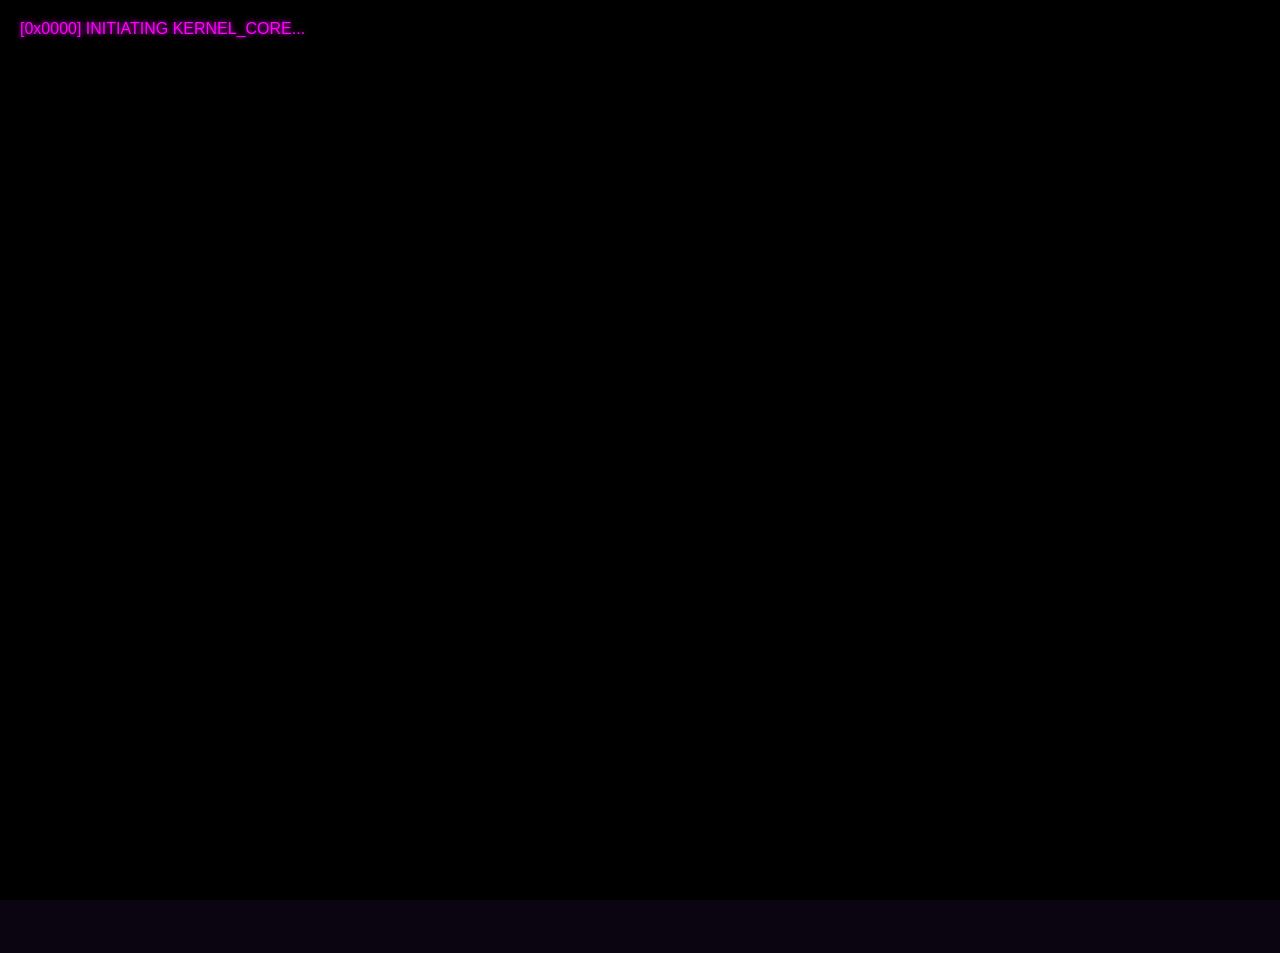
==== commit 1ed12a14: "fix(mobile): prevent teaser windows blocking controls" ====
--- a/index.html
+++ b/index.html
@@ -54,7 +54,7 @@
     <link rel="icon" type="image/png" sizes="512x512" href="favicon-512.png">
     <link rel="apple-touch-icon" sizes="180x180" href="apple-touch-icon.png">
     <link href="https://fonts.googleapis.com/css2?family=DotGothic16&display=swap" rel="stylesheet">
-    <link rel="stylesheet" href="style.css?v=20260527h">
+    <link rel="stylesheet" href="style.css?v=20260527j">
     <!-- SEO Structured Data: MusicEvent (主活動) -->
     <script type="application/ld+json">
     {
@@ -316,13 +316,12 @@
 
         <main class="main-content">
             <div class="window teaser-win" id="win-1"><div class="window-header"><span class="title">💾 NEWS.exe</span><span class="close-btn">X</span></div><div class="window-content"><p>官網系統啟動</p><button class="sys-btn yes" onclick="signalClick(this, 'NEWS_ARCHIVE.exe', 'news.html')">讀取(Y)</button></div></div>
-            <div class="window teaser-win" id="win-2"><div class="window-header"><span class="title">🎵 LIVE.txt</span><span class="close-btn">X</span></div><div class="window-content"><p>演出陣容解禁</p><button class="sys-btn yes" onclick="signalClick(this, 'LIVE_DATA.sys', 'lineup.html')">查看(Y)</button></div></div>
+            <div class="window teaser-win" id="win-2"><div class="window-header"><span class="title">🎵 LIVE.txt</span><span class="close-btn">X</span></div><div class="window-content"><p class="live-count">> 信號源 ×9 解碼完成</p><ul class="live-preview-list"><li>🎸 中正大學熱音社</li><li>🎸 吉他社 Feelings</li><li>🎤 嘻研社</li><li class="live-more">· · · +6</li></ul><button class="sys-btn yes" onclick="signalClick(this, 'LIVE_DATA.sys', 'lineup.html')">查看(Y)</button></div></div>
             <div class="window teaser-win" id="win-3"><div class="window-header"><span class="title">⏳ TIME.exe</span><span class="close-btn">X</span></div><div class="window-content"><p>讀取時間軸</p><button class="sys-btn yes" onclick="signalClick(this, 'TIMETABLE.exe', 'timetable.html')">展開(Y)</button></div></div>
             <div class="window teaser-win" id="win-4"><div class="window-header"><span class="title">🗺️ MAP.sys</span><span class="close-btn">X</span></div><div class="window-content"><p>座標確認(G9)</p><button class="sys-btn yes" onclick="signalClick(this, 'MAP_NAVIGATOR.sys', 'map.html')">掃描(Y)</button></div></div>
-            <div class="window teaser-win" id="win-5"><div class="window-header"><span class="title">🛍️ STORE.pkg</span><span class="close-btn">X</span></div><div class="window-content"><p>周邊商品開賣中</p><button class="sys-btn yes" onclick="signalClick(this, 'STORE_DATA.pkg', 'goods.html')">查看(Y)</button></div></div>
+            <div class="window teaser-win" id="win-5"><div class="window-header"><span class="title">🛍️ STORE.pkg</span><span class="close-btn">X</span></div><div class="window-content"><div class="store-badge">⚠ PRE_ORDER 截止 05/29</div><div class="store-grid" onclick="openApp('STORE_DATA.pkg', 'goods.html')"><img loading="lazy" decoding="async" src="images/goods/吉他壓克力縮圖.jpg" alt="壓克力吊飾・吉他"><img loading="lazy" decoding="async" src="images/goods/貓咪壓克力縮圖.jpg" alt="壓克力吊飾・貓咪"><img loading="lazy" decoding="async" src="images/goods/毛巾形象照3.jpg" alt="毛巾"><img loading="lazy" decoding="async" src="images/goods/打火機縮圖.jpg" alt="打火機"></div><button class="sys-btn yes" onclick="signalClick(this, 'STORE_DATA.pkg', 'goods.html')">查看全部(Y)</button></div></div>
             <div class="window teaser-win" id="win-6"><div class="window-header"><span class="title">⚠️ INFO.txt</span><span class="close-btn">X</span></div><div class="window-content"><p>安全規範須知</p><button class="sys-btn yes" onclick="signalClick(this, 'SAFETY_PROTOCOL.txt', 'guidelines.html')">確認(Y)</button></div></div>
             <div class="window teaser-win" id="win-7"><div class="window-header"><span class="title">📜 CREDITS.txt</span><span class="close-btn">X</span></div><div class="window-content"><p>系統製作群解密</p><button class="sys-btn yes" onclick="signalClick(this, 'CREDITS.txt', 'credits.html')">解密(Y)</button></div></div>
-            <div class="window teaser-win" id="win-8"><div class="window-header"><span class="title">📡 SIGNAL.ig</span><span class="close-btn">X</span></div><div class="window-content"><p>追蹤官方頻道</p><button class="sys-btn yes" onclick="openExternalLink('https://www.instagram.com/unsilence_fest._')">追蹤(Y)</button></div></div>
 
             <div class="window" id="main-app-window"><div class="window-header"><span class="title" id="app-window-title">SYSTEM_APP.exe</span><span class="close-btn">X</span></div><div class="window-content" id="app-dynamic-content"></div></div>
 
@@ -380,8 +379,8 @@
     </section>
     <div class="marquee-container" aria-hidden="true"><div class="marquee-content">/// 2026.05.30-31 寧靜音樂節 /// 嘉義文化園區 /// 主辦單位：中正大學 /// 全程免費入場 /// 🍍 游標異常干擾中 ///</div></div>
 
-    <script src="window-close.js?v=20260527c"></script>
-    <script src="main.js?v=20260527h"></script>
+    <script src="window-close.js?v=20260527d"></script>
+    <script src="main.js?v=20260527i"></script>
     <script src="game.js?v=20260527a"></script>
 </body>
 </html>
--- a/style.css
+++ b/style.css
@@ -299,8 +299,35 @@
 
 .teaser-win { width: 240px; }
 #win-1 { top: 8vh; left: 5vw; } #win-2 { top: 12vh; left: 25vw; } #win-3 { top: 35vh; left: 8vw; }
-#win-4 { top: 40vh; left: 30vw; } #win-5 { top: 60vh; left: 12vw; } #win-6 { top: 65vh; left: 35vw; } #win-7 { top: 25vh; left: 45vw; }
-#win-8 { top: 50vh; left: 52vw; }
+#win-4 { top: 40vh; left: 30vw; } #win-5 { top: 48vh; left: 12vw; } #win-6 { top: 58vh; left: 55vw; } #win-7 { top: 20vh; left: 68vw; }
+
+/* 可變大小裝飾視窗：STORE 大、LIVE 中、次要入口小 */
+#win-2 { width: 275px; }
+#win-5 { width: 340px; }
+#win-4, #win-6, #win-7 { width: 175px; }
+
+/* STORE 預覽視窗 */
+.store-badge {
+    font-size: 11px; color: var(--highlight-color);
+    border: 1px solid var(--highlight-color); padding: 3px 6px;
+    margin-bottom: 8px; text-align: center; letter-spacing: 0.5px;
+}
+.store-grid {
+    display: grid; grid-template-columns: 1fr 1fr; gap: 3px;
+    margin-bottom: 8px; cursor: pointer;
+}
+.store-grid img {
+    width: 100%; height: 72px; object-fit: cover;
+    border: 1px solid #555; display: block; pointer-events: none;
+    transition: filter 0.2s, border-color 0.2s;
+}
+.store-grid:hover img { filter: brightness(1.2); border-color: var(--text-color); }
+
+/* LIVE 預覽視窗 */
+.live-count { color: var(--highlight-color); font-size: 12px; margin: 0 0 6px 0; text-align: left; }
+.live-preview-list { list-style: none; padding: 0; margin: 0 0 8px 0; text-align: left; font-size: 12px; }
+.live-preview-list li { padding: 3px 0; border-bottom: 1px dashed rgba(255,255,255,0.15); line-height: 1.4; }
+.live-more { color: #888 !important; font-size: 11px !important; letter-spacing: 2px; }
 
 #main-app-window { width: 600px; height: 400px; display: none; max-width: 90vw; max-height: 80vh; }
 #main-app-window .window-content { background: #f8f2ff; border: inset 2px #a366ff; margin: 10px; padding: 15px; text-align: left; }
@@ -402,6 +429,15 @@
 @media (max-width: 800px) {
     .layout-container { flex-direction: column; }
     .sidebar { width: 100%; height: auto; border-right: none; border-bottom: 2px solid var(--win-border); padding: 10px 15px; box-sizing: border-box; position: relative; z-index: 100; }
+    .main-content {
+        display: flex;
+        flex-wrap: wrap;
+        align-content: flex-start;
+        justify-content: center;
+        gap: 10px;
+        overflow-y: auto;
+        padding: 12px 8px calc(24px + env(safe-area-inset-bottom, 0px));
+    }
 
     .logo-area { margin-bottom: 5px; text-align: center; }
     .logo-area h1 { line-height: 1.2; display: inline-block;}
@@ -428,19 +464,39 @@
     .nav-links a { font-size: 16px; padding: 10px 12px; min-height: 44px; }
     .mode-toggle { margin-top: 5px; padding: 8px 12px; font-size: 14px; width: auto; display: inline-block; min-height: 44px; }
 
-    /* teaser-win 在小螢幕（≤480px）改成不同階梯避免完全重疊 */
-    .teaser-win { width: 150px; }
-    #win-1 { top: 2vh; left: 2vw; } #win-2 { top: 7vh; left: 38vw; } #win-3 { top: 13vh; left: 8vw; }
-    #win-4 { top: 20vh; left: 42vw; } #win-5 { top: 27vh; left: 4vw; } #win-6 { top: 34vh; left: 40vw; }
-    #win-7 { top: 41vh; left: 10vw; } #win-8 { top: 48vh; left: 38vw; }
+    /* 手機版入口改為可捲動排列，避免浮動視窗互相覆蓋導致按鈕不可點 */
+    .teaser-win {
+        position: relative;
+        top: auto !important;
+        left: auto !important;
+        flex: 0 0 150px;
+        width: 150px;
+    }
+
+    /* 手機版可變大小：STORE/LIVE 縮小但仍比其他視窗大；避免超出螢幕右邊 */
+    #win-2 { flex-basis: 185px; width: 185px; }
+    #win-5 { flex-basis: min(86vw, 290px); width: min(86vw, 290px); }
+    #win-4, #win-6, #win-7 { width: 150px; }
+    .store-grid img { height: 58px; }
 
     /* mobile 省電：關閉 backdrop-filter，改為純色背景 */
     .window { backdrop-filter: none !important; -webkit-backdrop-filter: none !important; }
 
-    #main-app-window, #game-window {
+    #main-app-window {
+        position: fixed;
+        top: var(--ios-win-top, 155px);
+        left: 50%;
+        transform: translateX(-50%);
+        width: 92vw !important; height: auto !important; max-height: 75dvh !important;
+        margin: 0; z-index: 10005;
+    }
+    #game-window {
         position: absolute; top: 50%; left: 50%; transform: translate(-50%, -50%);
         width: 92vw !important; height: auto !important; max-height: 75dvh !important;
         margin: 0; z-index: 10005;
+    }
+    #main-app-window {
+        max-height: calc(100dvh - var(--ios-win-top, 155px) - env(safe-area-inset-bottom, 0px) - 16px) !important;
     }
     #main-app-window .window-content, #game-window .window-content { overflow-y: auto; max-height: 65dvh; }
     #game-window { width: min(92vw, 173dvh) !important; }
@@ -896,22 +952,21 @@
 @supports (-webkit-touch-callout: none) {
     @media (max-width: 800px) {
         /* iOS Safari 重點：
-           1. position: fixed → 相對於 viewport（不是 main-content）。原本 absolute 會
-              讓 top:50% = main-content 50%，而 main-content 在 sidebar 下方，所以視窗
-              中心會落在 viewport 下半部，下緣被裁掉。
-           2. top/left/transform 不能用 !important：JS 拖曳會設 inline style，被
-              author !important 蓋掉就無法拖。
-           3. top:45dvh + translate(-50%, -50%)：用 dvh 取得「可見」viewport，並把
-              中心稍微往上偏，避免 iOS Safari 底部工具列把下緣吃掉。 */
+           1. position: fixed → 相對於 viewport（不是 main-content）。
+           2. top/left/transform 不能用 !important：JS 拖曳會設 inline style，
+              被 author !important 蓋掉就無法拖。
+           3. --ios-win-top 由 JS updateIosWinTop() 測量 sidebar.offsetHeight 後寫入，
+              讓視窗從 sidebar 正下方開始，並填滿大部分剩餘空間。
+              Fallback 155px 適用於 JS 尚未執行時。 */
         #main-app-window,
         #gallery-window {
             position: fixed;
-            top: 45dvh;
+            top: var(--ios-win-top, 155px);
             left: 50%;
-            transform: translate(-50%, -50%);
+            transform: translateX(-50%);
             width: 92vw !important;
             height: auto !important;
-            max-height: calc(100dvh - env(safe-area-inset-top, 0px) - env(safe-area-inset-bottom, 0px) - 80px) !important;
+            max-height: calc(100dvh - var(--ios-win-top, 155px) - env(safe-area-inset-bottom, 20px) - 16px) !important;
         }
 
         #game-window {
@@ -927,12 +982,6 @@
         .modal-overlay {
             height: 100dvh;
         }
-
-        /* iOS：裝飾視窗往上移，避免底部跑馬燈（safe-area-inset-bottom 讓跑馬燈更高）遮住 */
-        #win-5 { top: 18vh; }
-        #win-6 { top: 24vh; }
-        #win-7 { top: 30vh; }
-        #win-8 { top: 35vh; }
 
         /* alert-modal 不可拖曳，這裡可以用 !important 維持固定位置 */
         .alert-modal {
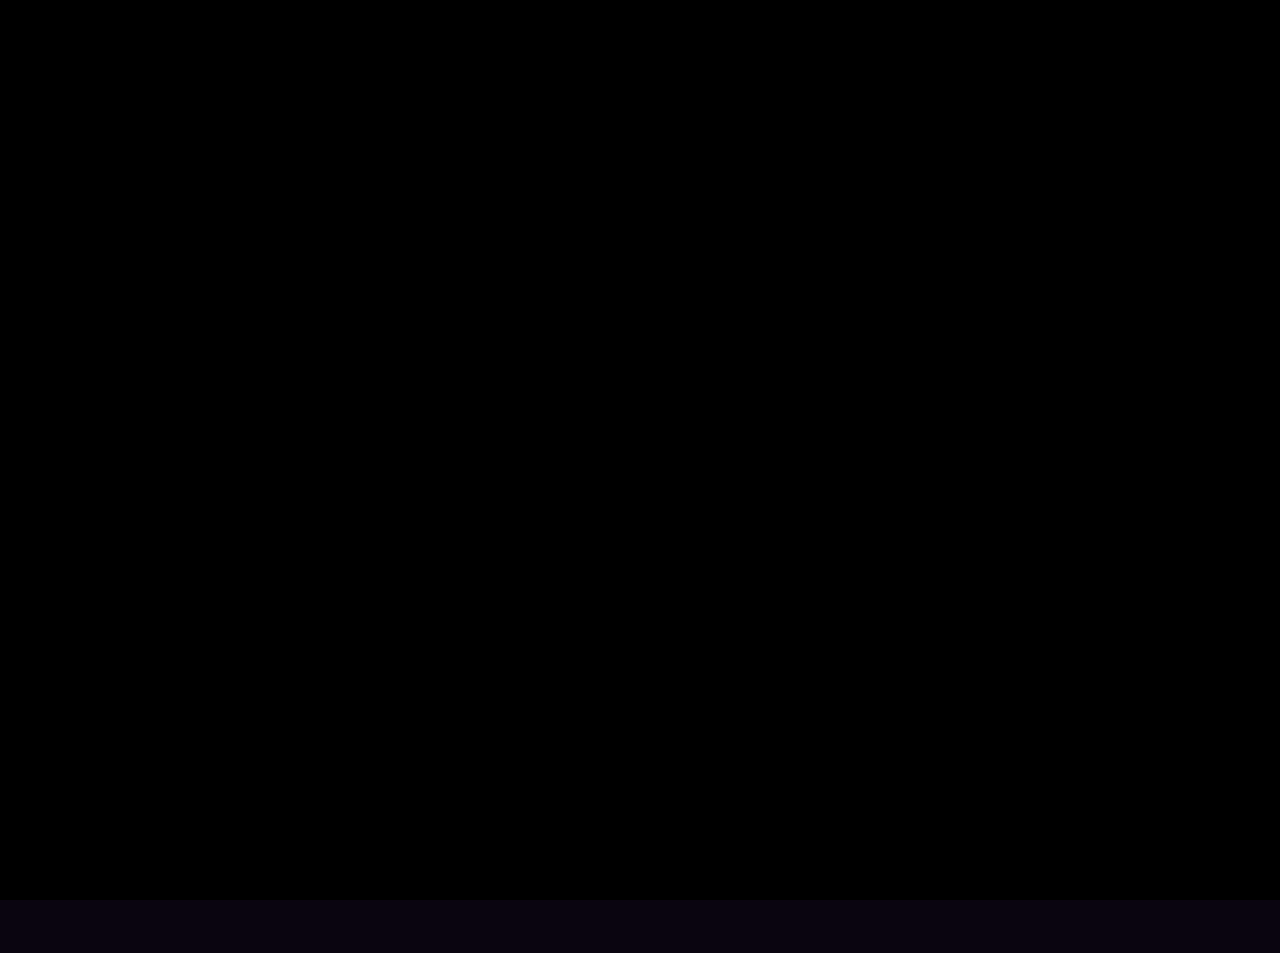
==== commit b6b69127: "fix: 移除歌單下載功能、CSP 清理、時刻表編號修正 - 移除「下載歌單圖片」按鈕與 downloadSetlist 函式（站內瀏覽器無法   下載/分享，且原本沒有可行的存圖 UI） - 移除 " ====
--- a/index.html
+++ b/index.html
@@ -9,7 +9,7 @@
     <link rel="prefetch" href="lineup.html">
     <link rel="prefetch" href="timetable.html">
     <link rel="prefetch" href="map.html">
-    <!-- 資安：限制 referrer / Content Security Policy（含 frame-ancestors 防 clickjacking） -->
+    <!-- 資安：限制 referrer / Content Security Policy（clickjacking 防護由 main.js frame-buster 處理，因 GitHub Pages 無法送 HTTP 標頭） -->
     <meta name="referrer" content="strict-origin-when-cross-origin">
     <meta http-equiv="Content-Security-Policy" content="
         default-src 'self';
@@ -18,7 +18,6 @@
         font-src 'self' https://fonts.gstatic.com data:;
         img-src 'self' data: https://www.google-analytics.com https://www.googletagmanager.com;
         connect-src 'self' https://www.google-analytics.com https://www.googletagmanager.com https://stats.g.doubleclick.net;
-        frame-ancestors 'none';
         base-uri 'self';
         form-action 'self';
         object-src 'none';
@@ -54,7 +53,7 @@
     <link rel="icon" type="image/png" sizes="512x512" href="favicon-512.png">
     <link rel="apple-touch-icon" sizes="180x180" href="apple-touch-icon.png">
     <link href="https://fonts.googleapis.com/css2?family=DotGothic16&display=swap" rel="stylesheet">
-    <link rel="stylesheet" href="style.css?v=20260527j">
+    <link rel="stylesheet" href="style.css?v=20260527n">
     <!-- SEO Structured Data: MusicEvent (主活動) -->
     <script type="application/ld+json">
     {
@@ -379,8 +378,8 @@
     </section>
     <div class="marquee-container" aria-hidden="true"><div class="marquee-content">/// 2026.05.30-31 寧靜音樂節 /// 嘉義文化園區 /// 主辦單位：中正大學 /// 全程免費入場 /// 🍍 游標異常干擾中 ///</div></div>
 
-    <script src="window-close.js?v=20260527d"></script>
-    <script src="main.js?v=20260527i"></script>
+    <script src="window-close.js?v=20260527e"></script>
+    <script src="main.js?v=20260527l"></script>
     <script src="game.js?v=20260527a"></script>
 </body>
 </html>
--- a/style.css
+++ b/style.css
@@ -45,8 +45,8 @@
     background-color: var(--bg-color); color: var(--text-color);
     font-family: 'DotGothic16', sans-serif; overflow: hidden;
     user-select: none; -webkit-user-select: none;
-    /* touch-action: pan-y 允許垂直 scroll（子頁面內容），但不允許雙指縮放 */
-    touch-action: pan-y;
+    /* touch-action: pan-y 允許垂直 scroll，pinch-zoom 保留雙指縮放（無障礙 WCAG 1.4.4） */
+    touch-action: pan-y pinch-zoom;
     cursor: url('data:image/svg+xml;utf8,<svg xmlns="http://www.w3.org/2000/svg" width="32" height="32" style="font-size:24px"><text y="24">🍍</text></svg>'), auto;
 }
 
@@ -297,9 +297,15 @@
 .sys-btn { background: var(--btn-bg); color: var(--win-text); padding: 4px 12px; display: inline-block; margin-top: 10px; font-size: 14px; border: 2px solid #fff; border-right-color: #555; border-bottom-color: #555; cursor: pointer; text-decoration: none;}
 .sys-btn:active { border: 2px solid #555; border-right-color: #fff; border-bottom-color: #fff; transform: translate(1px, 1px); }
 
-.teaser-win { width: 240px; }
+.teaser-win { width: 240px; z-index: 200; }
+/* teaser 視窗內容區也可拖曳，顯示 grab 游標；互動元素保留 pointer */
+.teaser-win .window-content { cursor: grab; }
+.teaser-win .window-content:active { cursor: grabbing; }
+.teaser-win .window-content button,
+.teaser-win .window-content a,
+.teaser-win .window-content [onclick] { cursor: pointer; }
 #win-1 { top: 8vh; left: 5vw; } #win-2 { top: 12vh; left: 25vw; } #win-3 { top: 35vh; left: 8vw; }
-#win-4 { top: 40vh; left: 30vw; } #win-5 { top: 48vh; left: 12vw; } #win-6 { top: 58vh; left: 55vw; } #win-7 { top: 20vh; left: 68vw; }
+#win-4 { top: 40vh; left: 30vw; } #win-5 { top: 48vh; left: 12vw; } #win-6 { top: 65vh; left: 35vw; } #win-7 { top: 25vh; left: 45vw; }
 
 /* 可變大小裝飾視窗：STORE 大、LIVE 中、次要入口小 */
 #win-2 { width: 275px; }
@@ -307,20 +313,9 @@
 #win-4, #win-6, #win-7 { width: 175px; }
 
 /* STORE 預覽視窗 */
-.store-badge {
-    font-size: 11px; color: var(--highlight-color);
-    border: 1px solid var(--highlight-color); padding: 3px 6px;
-    margin-bottom: 8px; text-align: center; letter-spacing: 0.5px;
-}
-.store-grid {
-    display: grid; grid-template-columns: 1fr 1fr; gap: 3px;
-    margin-bottom: 8px; cursor: pointer;
-}
-.store-grid img {
-    width: 100%; height: 72px; object-fit: cover;
-    border: 1px solid #555; display: block; pointer-events: none;
-    transition: filter 0.2s, border-color 0.2s;
-}
+.store-badge { font-size: 11px; color: var(--highlight-color); border: 1px solid var(--highlight-color); padding: 3px 6px; margin-bottom: 8px; text-align: center; letter-spacing: 0.5px; }
+.store-grid { display: grid; grid-template-columns: 1fr 1fr; gap: 3px; margin-bottom: 8px; cursor: pointer; }
+.store-grid img { width: 100%; height: 72px; object-fit: cover; border: 1px solid #555; display: block; pointer-events: none; transition: filter 0.2s, border-color 0.2s; }
 .store-grid:hover img { filter: brightness(1.2); border-color: var(--text-color); }
 
 /* LIVE 預覽視窗 */
@@ -430,12 +425,10 @@
     .layout-container { flex-direction: column; }
     .sidebar { width: 100%; height: auto; border-right: none; border-bottom: 2px solid var(--win-border); padding: 10px 15px; box-sizing: border-box; position: relative; z-index: 100; }
     .main-content {
-        display: flex;
-        flex-wrap: wrap;
-        align-content: flex-start;
-        justify-content: center;
-        gap: 10px;
-        overflow-y: auto;
+        /* teaser-win 全部是 position:absolute，不在正常流裡，overflow-y:auto 會把
+           它們剪裁在 main-content 邊界內，拖曳到上方就消失。改 visible 讓它們可
+           自由超出容器，也解決「卡進上方圖層」問題。 */
+        overflow: visible;
         padding: 12px 8px calc(24px + env(safe-area-inset-bottom, 0px));
     }
 
@@ -464,18 +457,15 @@
     .nav-links a { font-size: 16px; padding: 10px 12px; min-height: 44px; }
     .mode-toggle { margin-top: 5px; padding: 8px 12px; font-size: 14px; width: auto; display: inline-block; min-height: 44px; }
 
-    /* 手機版入口改為可捲動排列，避免浮動視窗互相覆蓋導致按鈕不可點 */
-    .teaser-win {
-        position: relative;
-        top: auto !important;
-        left: auto !important;
-        flex: 0 0 150px;
-        width: 150px;
-    }
-
-    /* 手機版可變大小：STORE/LIVE 縮小但仍比其他視窗大；避免超出螢幕右邊 */
-    #win-2 { flex-basis: 185px; width: 185px; }
-    #win-5 { flex-basis: min(86vw, 290px); width: min(86vw, 290px); }
+    /* teaser-win 在手機版改成不同階梯排列，避免完全重疊 */
+    .teaser-win { width: 150px; }
+    #win-1 { top: 2vh; left: 2vw; } #win-2 { top: 7vh; left: 38vw; } #win-3 { top: 13vh; left: 8vw; }
+    #win-4 { top: 20vh; left: 42vw; } #win-5 { top: 27vh; left: 4vw; } #win-6 { top: 34vh; left: 40vw; }
+    #win-7 { top: 41vh; left: 10vw; }
+
+    /* 手機版可變大小 */
+    #win-2 { width: 185px; }
+    #win-5 { width: min(86vw, 290px); }
     #win-4, #win-6, #win-7 { width: 150px; }
     .store-grid img { height: 58px; }
 
@@ -1028,6 +1018,11 @@
         #share-toast {
             bottom: calc(76px + env(safe-area-inset-bottom, 0px));
         }
+
+        /* iOS：裝飾視窗往上移，避免底部跑馬燈（safe-area-inset-bottom 讓跑馬燈更高）遮住 */
+        #win-5 { top: 14vh; }
+        #win-6 { top: 24vh; }
+        #win-7 { top: 30vh; }
     }
 }
 
